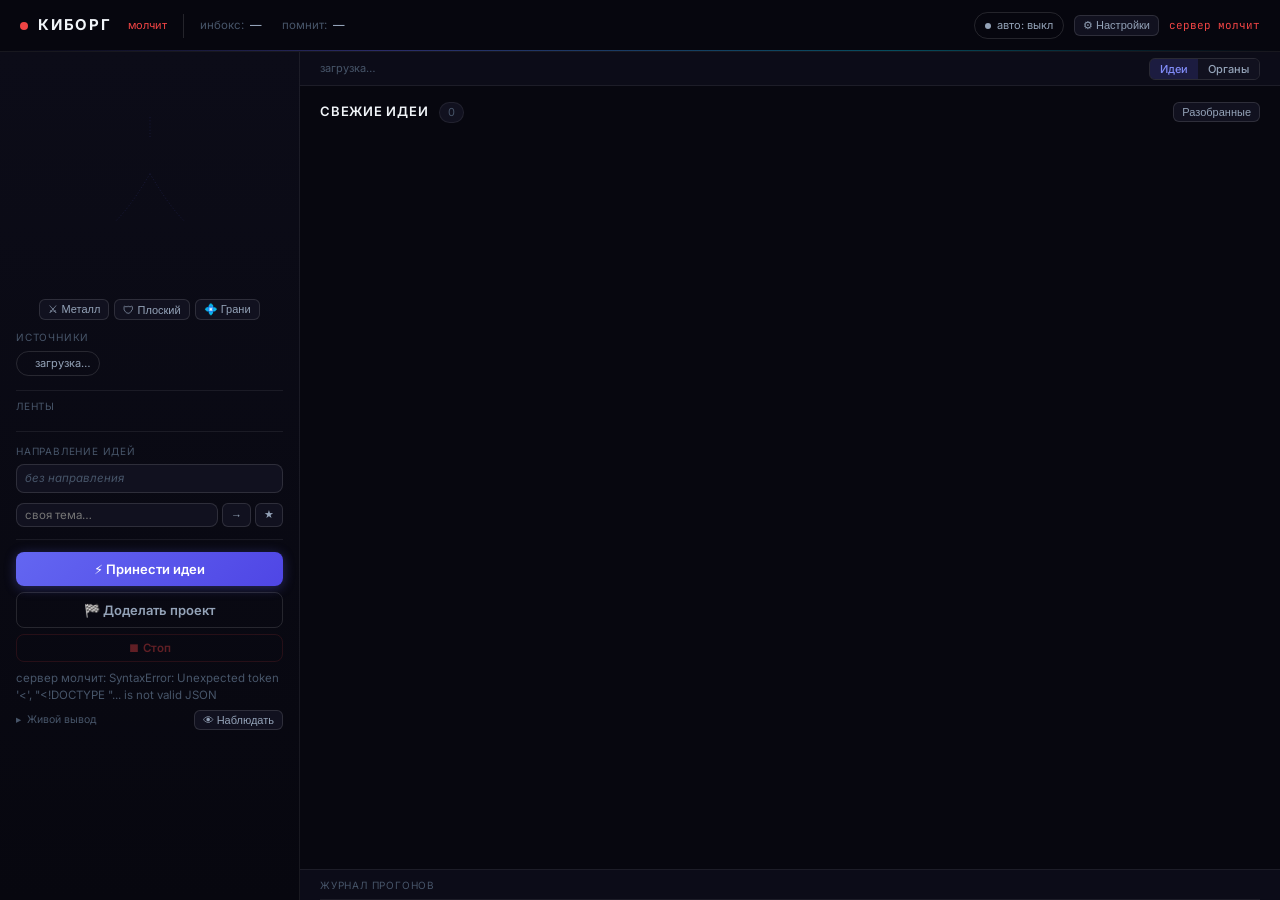
==== panel/index.html @ c41c68ca "честное зеркало пульта: болванки не в инбокс (brain_down) + анкси-редизайн центра/пульса deliver: br" ====
<!DOCTYPE html>
<html lang="ru">
<head>
<meta charset="utf-8">
<meta name="viewport" content="width=device-width, initial-scale=1">
<title>Киборг — пульт</title>
<meta name="description" content="Пульт автономного агента Киборг — живой статус, идеи, источники">
<link rel="icon" href="data:image/svg+xml,<svg xmlns=%22http://www.w3.org/2000/svg%22 viewBox=%220 0 100 100%22><text y=%22.9em%22 font-size=%2290%22>🤖</text></svg>">
<link rel="preconnect" href="https://fonts.googleapis.com">
<link rel="preconnect" href="https://fonts.gstatic.com" crossorigin>
<link href="https://fonts.googleapis.com/css2?family=Inter:wght@300;400;500;600;700&family=JetBrains+Mono:wght@400;500&display=swap" rel="stylesheet">
<style>
/* ── TOKENS ── */
:root {
  --bg:        #07070f;
  --bg2:       #0c0c18;
  --bg3:       #11111f;
  --card:      rgba(15,15,30,0.85);
  --card2:     rgba(20,20,38,0.9);
  --border:    rgba(255,255,255,0.07);
  --border2:   rgba(255,255,255,0.12);
  --ink:       #f1f5f9;
  --ink2:      #94a3b8;
  --ink3:      #475569;
  --blue:      #6366f1;
  --blue2:     #818cf8;
  --cyan:      #06b6d4;
  --green:     #22c55e;
  --amber:     #f59e0b;
  --red:       #ef4444;
  --good:      #22c55e;
  --warn:      #f59e0b;
  --crit:      #ef4444;
  --r:         12px;
  --r2:        8px;
  --font:      'Inter', system-ui, -apple-system, sans-serif;
  --mono:      'JetBrains Mono', 'Consolas', monospace;
  --glow-b:    0 0 24px rgba(99,102,241,0.25);
  --glow-g:    0 0 20px rgba(34,197,94,0.2);
  --glow-r:    0 0 20px rgba(239,68,68,0.25);
}

/* ── RESET ── */
*, *::before, *::after { box-sizing: border-box; margin: 0; padding: 0; }
html, body { height: 100%; overflow: hidden; }
body {
  font-family: var(--font);
  font-size: 13px;
  line-height: 1.5;
  background: var(--bg);
  color: var(--ink2);
  -webkit-font-smoothing: antialiased;
}

/* ── LAYOUT ── */
#app {
  display: grid;
  grid-template-rows: 52px 1fr;
  height: 100vh;
  max-height: 100vh;
  overflow: hidden;
}

/* ── HEADER ── */
#header {
  display: flex;
  align-items: center;
  gap: 16px;
  padding: 0 20px;
  background: rgba(7,7,15,0.95);
  border-bottom: 1px solid var(--border);
  backdrop-filter: blur(12px);
  flex-shrink: 0;
  position: relative;
  z-index: 10;
}
#header::after {
  content: '';
  position: absolute;
  bottom: 0; left: 0; right: 0;
  height: 1px;
  background: linear-gradient(90deg, transparent, var(--blue) 30%, var(--cyan) 70%, transparent);
  opacity: 0.4;
}
.h-brand {
  display: flex;
  align-items: center;
  gap: 10px;
  flex-shrink: 0;
}
.h-pulse {
  width: 8px; height: 8px;
  border-radius: 50%;
  background: var(--green);
  box-shadow: 0 0 8px var(--green);
  animation: pulse-dot 2s ease-in-out infinite;
}
.h-pulse.running { background: var(--amber); box-shadow: 0 0 8px var(--amber); animation-duration: 0.6s; }
@keyframes pulse-dot {
  0%,100% { opacity: 1; transform: scale(1); }
  50%      { opacity: 0.5; transform: scale(0.85); }
}
.h-name {
  font-size: 15px;
  font-weight: 700;
  letter-spacing: 0.12em;
  color: var(--ink);
  text-transform: uppercase;
}
.h-sep { width: 1px; height: 24px; background: var(--border2); flex-shrink: 0; }
.h-stats { display: flex; gap: 20px; align-items: center; }
.h-stat { display: flex; gap: 6px; align-items: center; font-size: 11.5px; color: var(--ink3); }
.h-stat b { color: var(--ink2); font-weight: 500; }
.h-right { margin-left: auto; display: flex; align-items: center; gap: 10px; }
.h-auto-badge {
  display: flex; align-items: center; gap: 6px;
  padding: 4px 10px; border-radius: 999px;
  border: 1px solid var(--border2);
  font-size: 11px; cursor: pointer;
  transition: border-color .15s, background .15s;
  color: var(--ink2);
}
.h-auto-badge:hover { border-color: var(--blue); }
.h-auto-badge.on { border-color: var(--green); color: var(--green); background: rgba(34,197,94,0.08); }
.h-auto-badge .adot { width: 6px; height: 6px; border-radius: 50%; background: currentColor; }
.h-now { font-family: var(--mono); font-size: 11px; color: var(--ink3); }

/* ── MAIN BODY ── */
#main {
  display: grid;
  grid-template-columns: 300px 1fr;
  overflow: hidden;
  height: 100%;
}

/* ── LEFT PANEL ── */
#left {
  display: flex;
  flex-direction: column;
  border-right: 1px solid var(--border);
  background: linear-gradient(180deg, var(--bg2) 0%, var(--bg) 100%);
  overflow: hidden;
}

/* Knight area */
#knight-area {
  flex: 0 0 auto;
  display: flex;
  flex-direction: column;
  align-items: center;
  padding: 16px 16px 0;
  position: relative;
}
#knight-area svg { width: 180px; height: auto; display: block; }

/* Sources row */
#sources-area {
  flex: 0 0 auto;
  padding: 10px 16px;
}
.sources-label { font-size: 10px; text-transform: uppercase; letter-spacing: 0.08em; color: var(--ink3); margin-bottom: 6px; }
.sources-chips { display: flex; gap: 6px; flex-wrap: wrap; }
.src-chip {
  display: flex; align-items: center; gap: 4px;
  padding: 3px 8px; border-radius: 999px;
  border: 1px solid var(--border2);
  font-size: 11px; color: var(--ink2);
  transition: border-color .15s;
}
.src-chip.ok  { border-color: rgba(34,197,94,0.35); }
.src-chip.bad { border-color: rgba(239,68,68,0.35); color: var(--ink3); }
.src-dot { width: 6px; height: 6px; border-radius: 50%; flex-shrink: 0; }
.src-dot.ok  { background: var(--green); box-shadow: 0 0 6px var(--green); }
.src-dot.bad { background: var(--red); }

/* Divider */
.l-divider { height: 1px; background: var(--border); margin: 4px 16px; flex-shrink: 0; }

/* Direction */
#direction-area {
  flex: 0 0 auto;
  padding: 8px 16px;
}
.dir-label { font-size: 10px; text-transform: uppercase; letter-spacing: 0.08em; color: var(--ink3); margin-bottom: 5px; }
.dir-current {
  font-size: 11.5px; color: var(--ink2);
  background: var(--bg3); border: 1px solid var(--border2);
  border-radius: var(--r2); padding: 5px 8px;
  display: flex; align-items: center; gap: 6px; min-height: 28px;
}
.dir-none { color: var(--ink3); font-style: italic; }
.dir-presets { display: flex; flex-wrap: wrap; gap: 4px; margin-top: 5px; }
.dir-pill {
  display: inline-flex; align-items: center; gap: 3px;
  padding: 2px 7px 2px 9px; border-radius: 999px;
  border: 1px solid var(--border2); font-size: 11px;
  cursor: pointer; color: var(--ink2);
  transition: border-color .12s, background .12s;
}
.dir-pill:hover { border-color: var(--blue); }
.dir-pill.on { border-color: var(--blue); background: rgba(99,102,241,0.12); color: var(--blue2); }
.dir-pill .dp-x { color: var(--ink3); margin-left: 2px; }
.dir-pill .dp-x:hover { color: var(--red); }
.dir-input-row { display: flex; gap: 4px; margin-top: 5px; }
.dir-input-row input {
  flex: 1; min-width: 0; font: 11.5px var(--font);
  padding: 4px 8px; border: 1px solid var(--border2);
  border-radius: var(--r2); background: var(--bg3);
  color: var(--ink); outline: none;
  transition: border-color .12s;
}
.dir-input-row input:focus { border-color: var(--blue); }

/* Action buttons */
#actions {
  flex: 0 0 auto;
  padding: 8px 16px;
  display: flex;
  flex-direction: column;
  gap: 6px;
}
.btn {
  display: flex; align-items: center; justify-content: center;
  gap: 7px; border-radius: var(--r2);
  padding: 9px 14px; font: 600 13px var(--font);
  border: none; cursor: pointer;
  transition: transform .12s, box-shadow .12s, opacity .12s;
  outline: none;
}
.btn:active:not(:disabled) { transform: scale(0.97); }
.btn:disabled { opacity: 0.38; cursor: default; }
.btn-primary {
  background: linear-gradient(135deg, var(--blue), #4f46e5);
  color: #fff;
  box-shadow: 0 2px 12px rgba(99,102,241,0.35);
}
.btn-primary:hover:not(:disabled) { box-shadow: 0 4px 20px rgba(99,102,241,0.55); transform: translateY(-1px); }
.btn-secondary {
  background: transparent;
  border: 1px solid var(--border2);
  color: var(--ink2);
}
.btn-secondary:hover:not(:disabled) { border-color: var(--green); color: var(--green); }
.btn-stop {
  background: transparent;
  border: 1px solid rgba(239,68,68,0.35);
  color: var(--red);
  font-size: 11.5px;
  padding: 6px 12px;
}
.btn-stop:hover:not(:disabled) { background: rgba(239,68,68,0.08); }
.btn-mini {
  padding: 3px 8px; font-size: 11px; font-weight: 500;
  background: var(--bg3); border: 1px solid var(--border2);
  color: var(--ink2); border-radius: 6px;
  cursor: pointer; transition: border-color .12s;
}
.btn-mini:hover { border-color: var(--blue); color: var(--ink); }

/* Run status */
#run-status-area {
  flex: 0 0 auto;
  padding: 0 16px 6px;
  min-height: 24px;
}
.run-status-line {
  font-size: 11.5px; color: var(--ink3);
  display: flex; align-items: center; gap: 6px;
}
.spin { display: inline-block; animation: spin 1s linear infinite; }
@keyframes spin { to { transform: rotate(360deg); } }
.run-status-line.active { color: var(--amber); }

/* Console (folded) */
#console-area {
  flex: 1 1 0;
  min-height: 0;
  padding: 0 16px 12px;
  display: flex;
  flex-direction: column;
}
.console-toggle {
  display: flex; align-items: center; gap: 6px;
  font-size: 10.5px; color: var(--ink3);
  cursor: pointer; margin-bottom: 4px;
  user-select: none;
}
.console-toggle:hover { color: var(--ink2); }
#console {
  flex: 1 1 0; min-height: 0;
  background: rgba(0,0,0,0.4);
  border: 1px solid var(--border);
  border-radius: var(--r2);
  font: 11px/1.55 var(--mono);
  color: var(--ink2);
  padding: 8px;
  overflow-y: auto;
  white-space: pre-wrap;
  word-break: break-all;
  display: none;
}
#console.visible { display: block; }
#console:empty::before { content: "вывод прогона появится здесь"; color: var(--ink3); }

/* Feeds toggle */
#feeds-area {
  flex: 0 0 auto;
  padding: 4px 16px 8px;
}
.feeds-label { font-size: 10px; text-transform: uppercase; letter-spacing: 0.08em; color: var(--ink3); margin-bottom: 5px; }
.feeds-chips { display: flex; gap: 4px; flex-wrap: wrap; }
.feed-chip {
  padding: 2px 8px; border-radius: 999px;
  border: 1px solid var(--border); font-size: 11px;
  cursor: pointer; color: var(--ink3);
  transition: all .12s;
}
.feed-chip.on { border-color: var(--blue); color: var(--blue2); background: rgba(99,102,241,0.08); }
.feed-chip:hover { border-color: var(--blue2); }

/* ── RIGHT PANEL ── */
#right {
  display: grid;
  grid-template-rows: 34px minmax(0, 1fr) auto;
  overflow: hidden;
  background: var(--bg);
}

/* Ideas feed */
#ideas-panel {
  overflow-y: auto;
  padding: 16px 20px;
  scrollbar-width: thin;
  scrollbar-color: var(--border2) transparent;
}
#ideas-panel::-webkit-scrollbar { width: 4px; }
#ideas-panel::-webkit-scrollbar-thumb { background: var(--border2); border-radius: 2px; }

.panel-title {
  display: flex; align-items: baseline; gap: 10px;
  margin-bottom: 12px;
}
.panel-title h2 {
  font-size: 13px; font-weight: 600;
  color: var(--ink); text-transform: uppercase;
  letter-spacing: 0.06em;
}
.panel-title .count {
  font-size: 11px; color: var(--ink3);
  background: var(--bg3); border: 1px solid var(--border);
  border-radius: 999px; padding: 1px 8px;
}
.panel-title .panel-actions { margin-left: auto; display: flex; gap: 6px; }

/* Idea card */
.idea-card {
  background: var(--card);
  border: 1px solid var(--border);
  border-radius: var(--r);
  padding: 12px 14px;
  margin-bottom: 8px;
  position: relative;
  overflow: hidden;
  transition: border-color .15s, transform .12s;
  backdrop-filter: blur(8px);
}
.idea-card::before {
  content: '';
  position: absolute;
  left: 0; top: 0; bottom: 0;
  width: 3px;
  background: linear-gradient(180deg, var(--blue), var(--cyan));
  border-radius: 3px 0 0 3px;
}
.idea-card.finish-card::before { background: linear-gradient(180deg, var(--cyan), var(--green)); }
.idea-card:hover { border-color: var(--border2); transform: translateX(1px); }
.idea-card.dismissing { opacity: 0; transform: translateX(20px); transition: all .25s ease; }
.idea-head { display: flex; align-items: flex-start; gap: 10px; margin-bottom: 5px; }
.idea-title {
  font-size: 13px; font-weight: 600; color: var(--ink);
  line-height: 1.35; flex: 1; min-width: 0;
}
.score-badge {
  flex-shrink: 0;
  width: 36px; height: 36px;
  border-radius: 50%;
  background: var(--bg3);
  border: 1px solid var(--border2);
  display: flex; align-items: center; justify-content: center;
  font: 600 12px var(--mono);
  color: var(--amber);
}
.score-badge.high { border-color: rgba(34,197,94,0.4); color: var(--green); }
.score-badge.med  { border-color: rgba(245,158,11,0.4); color: var(--amber); }
.score-badge.low  { border-color: var(--border); color: var(--ink3); }
.idea-why { font-size: 12px; color: var(--ink2); line-height: 1.45; margin-bottom: 8px; }
.idea-meta { display: flex; align-items: center; gap: 6px; flex-wrap: wrap; }
.idea-tag {
  font-size: 10.5px; padding: 1px 7px;
  border-radius: 999px; border: 1px solid var(--border);
  color: var(--ink3); white-space: nowrap;
}
.idea-tag.llm { border-color: rgba(99,102,241,0.35); color: var(--blue2); }
.idea-tag.src { border-color: rgba(6,182,212,0.3); color: var(--cyan); }
.idea-acts {
  display: flex; gap: 5px; margin-top: 8px;
}
.act-btn {
  padding: 4px 10px; border-radius: 6px; font: 500 11px var(--font);
  border: 1px solid var(--border2); cursor: pointer;
  color: var(--ink2); background: transparent;
  transition: all .12s;
}
.act-btn.take  { border-color: rgba(34,197,94,0.4); color: var(--green); }
.act-btn.take:hover  { background: rgba(34,197,94,0.1); }
.act-btn.later { }
.act-btn.later:hover { border-color: var(--amber); color: var(--amber); }
.act-btn.trash { border-color: rgba(239,68,68,0.3); color: var(--red); }
.act-btn.trash:hover { background: rgba(239,68,68,0.08); }

.empty-state {
  display: flex; flex-direction: column; align-items: center; justify-content: center;
  padding: 40px 20px; color: var(--ink3); text-align: center;
  gap: 8px;
}
.empty-state .es-icon { font-size: 32px; opacity: 0.4; }
.empty-state .es-text { font-size: 13px; }
.empty-state .es-sub { font-size: 11.5px; }

/* Карточка «плод»: статус + свежесть + накопленное в одном (пустой инбокс = не дыра, а итог) */
.plod { display:flex; flex-direction:column; align-items:center; gap:12px; padding:34px 20px; text-align:center; }
.plod-status { font-size:16px; font-weight:600; display:flex; align-items:center; gap:8px; }
.plod-status.alive { color: var(--green); }
.plod-status.busy  { color: var(--amber); }
.plod-batch { font-size:12.5px; color: var(--ink2); }
.plod-batch b { color: var(--ink); font-weight:600; }
.plod-totals { font-size:12px; color: var(--ink3); line-height:1.7; max-width:340px; }
.plod-totals b { color: var(--ink2); font-weight:600; }
.plod-btn { margin-top:4px; padding:7px 16px; font-size:12px; border-radius:8px;
  border:1px solid var(--line,#1e2233); background: var(--bg3); color: var(--ink2); cursor:pointer; }
.plod-btn:hover { color: var(--ink); border-color: var(--green); }
/* пульс мёртв: сервер молчит — точка гаснет, не врёт зелёным */
.h-pulse.dead { background: var(--red); box-shadow:none; animation:none; }
.h-pstate { font-size:11px; color: var(--ink3); margin-left:6px; }
.h-pstate.alive { color: var(--green); } .h-pstate.busy { color: var(--amber); } .h-pstate.dead { color: var(--red); }

/* Finish slot */
.finish-slot {
  background: var(--card);
  border: 1px solid rgba(6,182,212,0.25);
  border-radius: var(--r);
  padding: 10px 14px;
  margin-bottom: 8px;
  position: relative;
  overflow: hidden;
}
.finish-slot::before {
  content: '';
  position: absolute; left: 0; top: 0; bottom: 0; width: 3px;
  background: linear-gradient(180deg, var(--cyan), var(--green));
}
.finish-label { font-size: 10px; text-transform: uppercase; letter-spacing: 0.07em; color: var(--cyan); margin-bottom: 4px; }
.finish-title { font-size: 12.5px; font-weight: 600; color: var(--ink); margin-bottom: 3px; }
.finish-why { font-size: 11.5px; color: var(--ink2); }

/* Done ideas (collapsed) */
.done-toggle {
  font-size: 11px; color: var(--ink3); cursor: pointer;
  padding: 6px 0; display: flex; align-items: center; gap: 5px;
  user-select: none;
}
.done-toggle:hover { color: var(--ink2); }
.done-list { display: none; }
.done-list.open { display: block; }
.done-row {
  display: flex; align-items: center; gap: 8px;
  padding: 5px 6px; border-bottom: 1px solid var(--border);
  font-size: 11.5px;
}
.done-row:last-child { border-bottom: 0; }
.done-st {
  font-size: 10px; padding: 1px 7px; border-radius: 999px;
  white-space: nowrap; flex-shrink: 0;
}
.done-st.take  { background: rgba(34,197,94,0.1); color: var(--green); }
.done-st.later { background: rgba(245,158,11,0.1); color: var(--amber); }
.done-st.trash { background: rgba(239,68,68,0.1); color: var(--red); }

/* ── BOTTOM: runs log ── */
#runs-panel {
  border-top: 1px solid var(--border);
  background: var(--bg2);
  padding: 0 20px;
  flex-shrink: 0;
  max-height: 140px;
  overflow: hidden;
  display: flex;
  flex-direction: column;
}
.runs-header {
  display: flex; align-items: center; gap: 8px;
  padding: 8px 0 6px;
  font-size: 10px; text-transform: uppercase; letter-spacing: 0.08em; color: var(--ink3);
  border-bottom: 1px solid var(--border);
  flex-shrink: 0;
}
.runs-header .rh-right { margin-left: auto; font-size: 11px; color: var(--ink3); text-transform: none; letter-spacing: 0; }
#runs-list {
  flex: 1 1 0; overflow-y: auto;
  scrollbar-width: thin; scrollbar-color: var(--border) transparent;
}
.run-row {
  display: grid;
  grid-template-columns: 90px 1fr auto;
  gap: 8px; align-items: center;
  padding: 5px 0;
  border-bottom: 1px solid var(--border);
  font-size: 11.5px;
}
.run-row:last-child { border-bottom: 0; }
.run-ts { font-family: var(--mono); font-size: 10.5px; color: var(--ink3); white-space: nowrap; }
.run-goal { color: var(--ink2); overflow: hidden; text-overflow: ellipsis; white-space: nowrap; }
.run-result { font-family: var(--mono); font-size: 11px; white-space: nowrap; }
.run-result.ok   { color: var(--green); }
.run-result.zero { color: var(--ink3); }
.run-result.err  { color: var(--red); }

/* ── SETTINGS MODAL ── */
#settings-overlay {
  position: fixed; inset: 0; z-index: 100;
  background: rgba(0,0,0,0.7);
  backdrop-filter: blur(4px);
  display: none; align-items: center; justify-content: center;
}
#settings-overlay.open { display: flex; }
#settings-modal {
  background: var(--bg2);
  border: 1px solid var(--border2);
  border-radius: 16px;
  padding: 24px;
  width: 480px; max-width: 95vw;
  max-height: 80vh;
  overflow-y: auto;
  box-shadow: 0 24px 60px rgba(0,0,0,0.6), var(--glow-b);
}
.modal-title {
  font-size: 15px; font-weight: 700; color: var(--ink);
  margin-bottom: 20px; display: flex; align-items: center; gap: 8px;
}
.modal-close {
  margin-left: auto; background: none; border: none;
  color: var(--ink3); font-size: 18px; cursor: pointer; line-height: 1;
}
.modal-close:hover { color: var(--ink); }
.modal-section { margin-bottom: 18px; }
.modal-section-title {
  font-size: 10px; text-transform: uppercase; letter-spacing: 0.08em;
  color: var(--ink3); margin-bottom: 8px;
}
.modal-row { display: flex; align-items: center; gap: 8px; margin-bottom: 8px; }
.modal-row label { font-size: 12.5px; color: var(--ink2); flex: 1; }
.modal-row input[type=number] {
  width: 64px; padding: 4px 8px; border-radius: 6px;
  border: 1px solid var(--border2); background: var(--bg3);
  color: var(--ink); font: 12px var(--mono); outline: none;
}
.modal-row input[type=number]:focus { border-color: var(--blue); }
.folder-item {
  display: flex; align-items: center; gap: 6px;
  background: var(--bg3); border: 1px solid var(--border);
  border-radius: 6px; padding: 4px 8px;
  margin-bottom: 4px; font-size: 11.5px;
}
.folder-path { flex: 1; overflow: hidden; text-overflow: ellipsis; white-space: nowrap; color: var(--ink2); font-family: var(--mono); font-size: 11px; }
.folder-note { font-size: 10.5px; white-space: nowrap; }
.folder-note.ok   { color: var(--green); }
.folder-note.warn { color: var(--amber); }
.folder-note.bad  { color: var(--red); }
.folder-rm { background: none; border: none; color: var(--ink3); cursor: pointer; font-size: 14px; line-height: 1; }
.folder-rm:hover { color: var(--red); }
.folder-add-row { display: flex; gap: 6px; margin-top: 6px; }
.folder-add-row input {
  flex: 1; padding: 5px 8px; border-radius: 6px;
  border: 1px solid var(--border2); background: var(--bg3);
  color: var(--ink); font: 11.5px var(--font); outline: none;
}
.folder-add-row input:focus { border-color: var(--blue); }

/* SVG knight styles */
#knight-svg .breath {
  transform-box: fill-box; transform-origin: 50% 100%;
  animation: breathe 4.2s ease-in-out infinite;
}
#knight-svg.running .breath { animation-play-state: paused; }
@keyframes breathe {
  0%,100% { transform: translateY(0) scaleY(1); }
  50% { transform: translateY(-1.5px) scaleY(1.01); }
}
#knight-svg .heartbeat {
  fill: #e6484d; opacity: 0;
  transform-box: fill-box; transform-origin: center;
  pointer-events: none;
  animation: hb var(--hb, 1.4s) ease-in-out infinite;
  filter: drop-shadow(0 0 5px rgba(230,72,77,.8));
}
@keyframes hb {
  0%   { transform: scale(.70); opacity: .14; }
  13%  { transform: scale(1.14); opacity: .55; }
  26%  { transform: scale(.88); opacity: .30; }
  40%  { transform: scale(1.03); opacity: .44; }
  60%,100% { transform: scale(.70); opacity: .12; }
}
#knight-svg .nerve {
  stroke: rgba(99,102,241,0.3);
  stroke-width: 1; stroke-dasharray: 2 4;
  fill: none; animation: nflow 3s linear infinite;
}
@keyframes nflow { to { stroke-dashoffset: -18; } }
#knight-svg.running .nerve { stroke: var(--amber); stroke-opacity: .8; animation-duration: .7s; }
#knight-svg .organ-glow {
  fill: none; opacity: 0;
  transition: opacity .3s;
}
#knight-svg .organ-active .organ-glow { opacity: 1; }
@media (prefers-reduced-motion: reduce) {
  #knight-svg .breath, #knight-svg .heartbeat, #knight-svg .nerve { animation: none; }
}

/* ── SCROLLBAR GLOBAL ── */
* { scrollbar-width: thin; scrollbar-color: rgba(255,255,255,0.1) transparent; }
::-webkit-scrollbar { width: 4px; height: 4px; }
::-webkit-scrollbar-thumb { background: rgba(255,255,255,0.1); border-radius: 2px; }

/* ── UTILITY ── */
.esc-ink { color: var(--ink); }
.badge { display: inline-flex; align-items: center; gap: 4px; padding: 2px 8px; border-radius: 999px; font-size: 11px; }
.badge-green { background: rgba(34,197,94,0.1); color: var(--green); border: 1px solid rgba(34,197,94,0.25); }
.badge-red   { background: rgba(239,68,68,0.1);  color: var(--red);   border: 1px solid rgba(239,68,68,0.25); }
.badge-blue  { background: rgba(99,102,241,0.1); color: var(--blue2); border: 1px solid rgba(99,102,241,0.25); }

/* Live Tracker */
.live-tracker { display: flex; flex-wrap: wrap; gap: 6px; margin-top: 8px; }
.pipe-chip {
  font-size: 10.5px; font-weight: 500; padding: 2px 8px; border-radius: 999px;
  background: var(--bg3); color: var(--ink3); border: 1px solid var(--border2);
  display: flex; align-items: center; gap: 4px; transition: all 0.2s;
}
.pipe-chip.active { background: rgba(59,130,246,0.1); color: var(--blue); border-color: rgba(59,130,246,0.3); }
.pipe-chip.active::before {
  content: ''; display: inline-block; width: 6px; height: 6px; border-radius: 50%;
  background: var(--blue); animation: pulse-dot 1s infinite;
}
.pipe-chip.done { background: rgba(34,197,94,0.1); color: var(--green); border-color: rgba(34,197,94,0.25); }
.pipe-chip.done::before { content: '✓'; font-weight: bold; font-size: 9px; }
@keyframes pulse-dot { 0% {opacity:1;} 50% {opacity:0.3;} 100% {opacity:1;} }

/* ── CATALOG STRIP (сводка тела/реестра + переключатель вида) ── */
#catalog-strip {
  display: flex; align-items: center; gap: 10px;
  height: 34px; padding: 0 20px;
  border-bottom: 1px solid var(--border);
  background: var(--bg2);
  font-size: 11px; color: var(--ink3);
  overflow: hidden;
}
#catalog-summary { flex: 1; min-width: 0; overflow: hidden; text-overflow: ellipsis; white-space: nowrap; }
.seg { display: flex; border: 1px solid var(--border2); border-radius: 6px; overflow: hidden; flex-shrink: 0; }
.seg-btn {
  padding: 3px 10px; font: 500 11px var(--font);
  background: var(--bg3); border: none; color: var(--ink2);
  cursor: pointer; transition: background .12s, color .12s;
}
.seg-btn.on { background: rgba(99,102,241,0.18); color: var(--blue2); }
.seg-btn:not(.on):hover { color: var(--ink); }

/* ── ORGANS/REGISTRY PANEL (свап с лентой идей) ── */
#organs-panel { overflow-y: auto; min-height: 0; padding: 14px 20px;
  scrollbar-width: thin; scrollbar-color: var(--border2) transparent; }
#organs-panel::-webkit-scrollbar { width: 4px; }
#organs-panel::-webkit-scrollbar-thumb { background: var(--border2); border-radius: 2px; }
.catalog-section-title {
  font-size: 11px; text-transform: uppercase; letter-spacing: 0.06em;
  color: var(--ink); font-weight: 600; margin: 0 0 8px;
  display: flex; align-items: baseline; gap: 8px;
}
.catalog-section-title .count {
  font-size: 10px; color: var(--ink3); text-transform: none; letter-spacing: 0;
  background: var(--bg3); border: 1px solid var(--border); border-radius: 999px; padding: 1px 7px;
}
.organ-row {
  display: flex; align-items: flex-start; gap: 9px;
  padding: 8px 10px; margin-bottom: 6px;
  background: var(--card); border: 1px solid var(--border); border-radius: var(--r2);
}
.organ-dot { width: 8px; height: 8px; border-radius: 50%; margin-top: 4px; flex-shrink: 0; }
.organ-main { flex: 1; min-width: 0; }
.organ-name { font: 600 12px var(--mono); color: var(--ink); }
.organ-flow { font-size: 10.5px; color: var(--cyan); margin-left: 6px; }
.organ-needs { font-size: 11px; margin-left: 4px; }
.organ-purpose {
  font-size: 11px; color: var(--ink2); line-height: 1.35; margin-top: 2px;
  display: -webkit-box; -webkit-line-clamp: 2; -webkit-box-orient: vertical; overflow: hidden;
}
.reg-filters { display: flex; flex-wrap: wrap; gap: 5px; margin: 0 0 8px; }
.reg-filter {
  padding: 2px 9px; border-radius: 999px; font-size: 10.5px;
  border: 1px solid var(--border2); background: var(--bg3); color: var(--ink3); cursor: pointer;
}
.reg-filter.on { border-color: var(--blue); color: var(--blue2); background: rgba(99,102,241,0.1); }
.reg-row {
  display: flex; align-items: center; gap: 7px;
  padding: 5px 8px; border-bottom: 1px solid var(--border); font-size: 11px;
}
.reg-dot { width: 6px; height: 6px; border-radius: 50%; flex-shrink: 0; }
.reg-name { font: 500 11px var(--mono); color: var(--ink2); flex-shrink: 0; }
.reg-proj { font-size: 10px; color: var(--ink3); background: var(--bg3); border-radius: 999px; padding: 0 6px; flex-shrink: 0; }
.reg-purpose { flex: 1; min-width: 0; overflow: hidden; text-overflow: ellipsis; white-space: nowrap; color: var(--ink3); }
.reg-lang { font-size: 9.5px; color: var(--ink3); flex-shrink: 0; }
</style>
</head>
<body>
<div id="app">

  <!-- ═══ HEADER ═══ -->
  <header id="header">
    <div class="h-brand">
      <div class="h-pulse" id="h-pulse"></div>
      <div class="h-name">Киборг</div>
      <span class="h-pstate" id="h-pstate"></span>
    </div>
    <div class="h-sep"></div>
    <div class="h-stats">
      <div class="h-stat">инбокс: <b id="h-inbox-count">—</b></div>
      <div class="h-stat">помнит: <b id="h-seen-count">—</b></div>
      <div class="h-stat" id="h-fresh" title="когда киборг последний раз что-то принёс"></div>
      <div class="h-stat" id="h-key-stat"></div>
      <div class="h-stat" id="h-lab-stat"></div>
    </div>
    <div class="h-right">
      <div class="h-auto-badge" id="h-auto-badge" onclick="toggleAuto()" title="Автономность">
        <div class="adot"></div>
        <span id="h-auto-label">авто: выкл</span>
      </div>
      <button class="btn-mini" onclick="openSettings()" title="Настройки">⚙ Настройки</button>
      <div class="h-now" id="h-now"></div>
    </div>
  </header>

  <!-- ═══ MAIN ═══ -->
  <div id="main">

    <!-- ─── LEFT ─── -->
    <div id="left">

      <!-- Knight -->
      <div id="knight-area">
        <svg id="knight-svg" viewBox="83 28 344 430" xmlns="http://www.w3.org/2000/svg">
          <g class="breath" id="knight-body"></g>
          <!-- Heart -->
          <path class="heartbeat" id="knight-heart"
                d="M255,196 L273,214 L255,232 L237,214 Z" style="--hb:1.4s"></path>
          <!-- Nerves -->
          <path class="nerve" d="M255,230 Q220,290 190,320"></path>
          <path class="nerve" d="M255,230 Q290,290 320,320" style="animation-delay:-.8s"></path>
          <path class="nerve" d="M255,160 Q255,140 255,120" style="animation-delay:-.4s"></path>
        </svg>
        <!-- Body style picker -->
        <div style="display:flex;gap:5px;margin-top:6px">
          <button class="btn-mini bstyle" data-style="metal" onclick="setBody('metal')">⚔ Металл</button>
          <button class="btn-mini bstyle" data-style="flat"  onclick="setBody('flat')">🛡 Плоский</button>
          <button class="btn-mini bstyle" data-style="poly"  onclick="setBody('poly')">💠 Грани</button>
        </div>
      </div>

      <!-- Sources -->
      <div id="sources-area">
        <div class="sources-label">Источники</div>
        <div class="sources-chips" id="sources-chips">
          <span class="src-chip"><span class="src-dot"></span>загрузка…</span>
        </div>
      </div>

      <div class="l-divider"></div>

      <!-- Feeds -->
      <div id="feeds-area">
        <div class="feeds-label">Ленты</div>
        <div class="feeds-chips" id="feeds-chips"></div>
      </div>

      <div class="l-divider"></div>

      <!-- Direction -->
      <div id="direction-area">
        <div class="dir-label">Направление идей</div>
        <div class="dir-current" id="dir-current-box">
          <span class="dir-none" id="dir-none-txt">без направления</span>
          <span id="dir-cur-txt" style="display:none"></span>
          <button class="btn-mini" id="dir-clear-btn" onclick="clearDirection()" style="display:none;margin-left:auto;font-size:10px">✕</button>
        </div>
        <div class="dir-presets" id="dir-presets"></div>
        <div class="dir-input-row">
          <input id="dir-text" type="text" maxlength="120" placeholder="своя тема…"
                 onkeydown="if(event.key==='Enter')applyDirText()">
          <button class="btn-mini" onclick="applyDirText()">→</button>
          <button class="btn-mini" onclick="addPreset()" title="в пресеты">★</button>
        </div>
      </div>

      <div class="l-divider"></div>

      <!-- Action buttons -->
      <div id="actions">
        <button class="btn btn-primary" id="btn-ideas" onclick="runGoal('приноси свежие идеи')">
          ⚡ Принести идеи
        </button>
        <button class="btn btn-secondary" id="btn-finish" onclick="runGoal('доделать существующие проекты')">
          🏁 Доделать проект
        </button>
        <button class="btn btn-stop" id="btn-stop" onclick="stopRun()" disabled>
          ⏹ Стоп
        </button>
      </div>

      <!-- Run status -->
      <div id="run-status-area">
        <div class="run-status-line" id="run-status-line"></div>
        <div id="stop-safe" style="display:none; font-size:10.5px; color:var(--ink3); margin-top:3px;">⏹ прервать безопасно — принесённое сохранится</div>
        <div class="live-tracker" id="live-tracker" style="display:none"></div>
      </div>

      <!-- Console (collapsible) -->
      <div id="console-area">
        <div class="console-toggle" onclick="toggleConsole()" id="console-toggle">
          <span id="console-caret">▸</span>
          <span>Живой вывод</span>
          <button class="btn-mini" onclick="event.stopPropagation();observeSources()" style="margin-left:auto">👁 Наблюдать</button>
        </div>
        <div id="console"></div>
      </div>

    </div><!-- /left -->

    <!-- ─── RIGHT ─── -->
    <div id="right">

      <!-- Catalog strip: сводка тела/реестра + переключатель вида (Идеи|Органы) -->
      <div id="catalog-strip">
        <span id="catalog-summary">загрузка…</span>
        <div class="seg">
          <button class="seg-btn on" data-view="ideas" onclick="switchRightView('ideas')">Идеи</button>
          <button class="seg-btn" data-view="organs" onclick="switchRightView('organs')">Органы</button>
        </div>
      </div>

      <!-- Ideas feed -->
      <div id="ideas-panel">
        <div class="panel-title">
          <h2>Свежие идеи</h2>
          <span class="count" id="ideas-count">0</span>
          <div class="panel-actions">
            <button class="btn-mini" onclick="toggleDone()" id="done-toggle-btn">Разобранные</button>
          </div>
        </div>

        <!-- Finish slot -->
        <div id="finish-slot"></div>

        <!-- Open ideas -->
        <div id="ideas-open"></div>

        <!-- Done ideas -->
        <div class="done-toggle" onclick="toggleDone()" id="done-toggle" style="display:none">
          <span id="done-caret">▸</span> Разобранные (<span id="done-count">0</span>)
        </div>
        <div class="done-list" id="done-list"></div>

        <!-- Empty state → карточка «плод» (статус+свежесть+итоги), заполняется renderInbox -->
        <div class="empty-state" id="empty-state" style="display:none"></div>
      </div>

      <!-- Organs/registry panel (свап с лентой идей) -->
      <div id="organs-panel" style="display:none"></div>

      <!-- Runs log -->
      <div id="runs-panel">
        <div class="runs-header">
          Журнал прогонов
          <span class="rh-right" id="runs-count"></span>
        </div>
        <div id="runs-list"></div>
      </div>

    </div><!-- /right -->
  </div><!-- /main -->
</div><!-- /app -->

<!-- ═══ SETTINGS MODAL ═══ -->
<div id="settings-overlay" onclick="if(event.target===this)closeSettings()">
  <div id="settings-modal">
    <div class="modal-title">
      ⚙ Настройки
      <button class="modal-close" onclick="closeSettings()">✕</button>
    </div>

    <div class="modal-section">
      <div class="modal-section-title">Автономность</div>
      <div class="modal-row">
        <label>Автоцикл включён</label>
        <span id="modal-auto-state" class="badge badge-green" style="display:none">Вкл</span>
        <span id="modal-auto-state-off" class="badge">Выкл</span>
        <button class="btn-mini" id="modal-auto-btn" onclick="toggleAuto()">Включить</button>
      </div>
      <div class="modal-row">
        <label>Интервал (мин)</label>
        <input type="number" id="modal-auto-interval" min="5" max="240" value="30">
        <button class="btn-mini" onclick="saveAutoInterval()">Сохранить</button>
      </div>
    </div>

    <div class="modal-section">
      <div class="modal-section-title">Папки-источник</div>
      <div id="modal-folders"></div>
      <div class="folder-add-row">
        <input id="modal-folder-input" type="text" maxlength="400"
               placeholder="M:/projects/myproject"
               onkeydown="if(event.key==='Enter')addFolder()">
        <button class="btn-mini" onclick="addFolder()">+ Добавить</button>
      </div>
      <div id="modal-folder-probe" style="font-size:11px;color:var(--ink3);margin-top:4px"></div>
    </div>

    <div class="modal-section">
      <div class="modal-section-title">Ленты-источник</div>
      <div id="modal-feeds"></div>
    </div>

    <div class="modal-section">
      <div class="modal-section-title">Участники Совета (отбор идей)</div>
      <div id="modal-council"></div>
    </div>
  </div>
</div>

<script src="/bodies.js"></script>
<script>
// ─── STATE ───
let S = null;
let running = false;
let runPolling = false;
let workOrgan = null;
let replayed = true;
let runStartMs = null;   // старт текущего прогона (клиентские часы) — для таймера «идёт M:SS», сигнал «не завис»
let bodyStyle = localStorage.getItem('kbodyStyle') || 'metal';
let consoleOpen = false;
let doneOpen = false;
let FOLD_PROBE = {};
let autoIvInput = 30; // current interval from state
let rightView = localStorage.getItem('kRightView') || 'ideas';  // лента идей | каталог органов
let regFilter = 'все';   // фильтр реестра по статусу

const esc = s => String(s ?? '').replace(/[&<>"']/g,
  c => ({'&':'&amp;','<':'&lt;','>':'&gt;','"':'&quot;',"'":'&#39;'}[c]));

// ─── KNIGHT SVG ───
function setBody(s) {
  if (!(window.KNIGHT_BODIES && KNIGHT_BODIES[s])) return;
  bodyStyle = s;
  localStorage.setItem('kbodyStyle', s);
  document.querySelectorAll('.bstyle').forEach(b => b.classList.toggle('on', b.dataset.style === s));
  renderKnight();
}

function renderKnight() {
  const bodyEl = document.getElementById('knight-body');
  if (!bodyEl) return;
  bodyEl.innerHTML = (window.KNIGHT_BODIES && KNIGHT_BODIES[bodyStyle]) || '';
  document.querySelectorAll('.bstyle').forEach(b =>
    b.classList.toggle('on', b.dataset.style === bodyStyle));

  const svg = document.getElementById('knight-svg');
  if (!S) return;
  const open = S.inbox.ideas.filter(i => i.status === 'open').length;
  const fill = Math.min(open / 10, 1);
  const hbDur = (1.6 - fill * 0.9).toFixed(2);
  const heart = document.getElementById('knight-heart');
  if (heart) heart.style.setProperty('--hb', hbDur + 's');
  svg.classList.toggle('running', running);
}

// ─── HEADER ───
function renderHeader() {
  const open = S ? S.inbox.ideas.filter(i => i.status === 'open').length : 0;
  document.getElementById('h-inbox-count').textContent = open;
  document.getElementById('h-seen-count').textContent = S ? S.inbox.seen_count : 0;
  document.getElementById('h-now').textContent = S ? S.now : '';

  const keyEl = document.getElementById('h-key-stat');
  if (S) keyEl.innerHTML = S.key.present
    ? `<span class="badge badge-green">🔑 ${esc(S.key.model)}</span>`
    : `<span class="badge badge-red">нет ключа</span>`;

  const pulse = document.getElementById('h-pulse');
  pulse.className = 'h-pulse' + (running ? ' running' : '');
  const pst = document.getElementById('h-pstate');
  if (pst) { pst.textContent = running ? 'работает' : 'жив';
             pst.className = 'h-pstate ' + (running ? 'busy' : 'alive'); }

  // свежесть: сколько прошло с последнего прогона (жив-и-свежий против висит-со-вчера)
  const fresh = document.getElementById('h-fresh');
  if (fresh) {
    const runs = (S && S.runs) || [];
    const last = runs.length ? runs[runs.length - 1] : null;
    const ago = last ? agoText(last.ts) : '';
    fresh.innerHTML = last ? `свежесть: <b>${ago || 'только что'}</b>` : 'свежесть: <b>—</b>';
  }

  const auto = S ? (S.auto || {}) : {};
  const ab = document.getElementById('h-auto-badge');
  const al = document.getElementById('h-auto-label');
  ab.className = 'h-auto-badge' + (auto.on ? ' on' : '');
  al.textContent = auto.on ? `авто: ${auto.interval_min}мин` : 'авто: выкл';
}

// ─── SOURCES ───
const SRC_NM = {hn:'HN', reddit:'Reddit', lobsters:'Lobsters', gh_trending:'GitHub', telegram:'Telegram', files:'Папки'};
function renderSources() {
  const el = document.getElementById('sources-chips');
  const s = S && S.sources;
  if (!s || !s.sources) { el.innerHTML = '<span class="src-chip"><span class="src-dot"></span>нет данных</span>'; return; }
  el.innerHTML = Object.keys(SRC_NM).filter(k => s.sources[k]).map(k => {
    const v = s.sources[k];
    const cls = v.ok ? 'ok' : 'bad';
    const cnt = v.ok && v.items ? ` ${v.items}` : '';
    const title = v.error ? ` title="${esc(v.error)}"` : '';
    return `<span class="src-chip ${cls}"${title}><span class="src-dot ${cls}"></span>${esc(SRC_NM[k])}${cnt}</span>`;
  }).join('');
}

// ─── FEEDS ───
const FEED_NM = {hn:'HN', reddit:'Reddit', lobsters:'Lobsters', gh_trending:'GitHub', telegram:'Telegram'};
const FEED_VERIFIED = {telegram: true};
async function postFeeds(enabled) {
  await fetch('/api/feeds', {method:'POST', headers:{'Content-Type':'application/json'}, body: JSON.stringify({enabled})});
  refresh();
}
function toggleFeed(name) {
  const f = ((S && S.feeds && S.feeds.enabled) || []).slice();
  const next = f.includes(name) ? f.filter(x => x !== name) : f.concat([name]);
  postFeeds(next);
}
function renderFeeds() {
  const box = document.getElementById('feeds-chips');
  if (!box || !S) return;
  const F = S.feeds || {all:[], enabled:[]};
  const on = new Set(F.enabled || []);
  box.innerHTML = (F.all || []).map(k => {
    const isOn = on.has(k);
    const beta = !FEED_VERIFIED[k] ? '<sup style="color:var(--amber);font-size:9px">β</sup>' : '';
    return `<span class="feed-chip${isOn?' on':''}" onclick="toggleFeed('${k}')">${esc(FEED_NM[k]||k)}${beta}</span>`;
  }).join('');

  // modal feeds
  const mf = document.getElementById('modal-feeds');
  if (mf) mf.innerHTML = (F.all || []).map(k => {
    const isOn = on.has(k);
    return `<div class="modal-row"><label>${esc(FEED_NM[k]||k)}${!FEED_VERIFIED[k]?' <span style="color:var(--amber)">β</span>':''}</label>
      <button class="btn-mini" onclick="toggleFeed('${k}')">${isOn ? '✓ Вкл' : 'Выкл'}</button></div>`;
  }).join('');
}

// ─── COUNCIL ───
const ADV_NM = {rank_ideas: 'Арбитр (rank_ideas)', ask_llm: 'Интуиция (ask_llm)', orchestra: 'Оркестр (orchestra)'};
async function postCouncil(enabled) {
  await fetch('/api/council', {method:'POST', headers:{'Content-Type':'application/json'}, body: JSON.stringify({enabled})});
  refresh();
}
function toggleAdvisor(name) {
  const c = ((S && S.council && S.council.enabled) || []).slice();
  const next = c.includes(name) ? c.filter(x => x !== name) : c.concat([name]);
  postCouncil(next);
}
function renderCouncilModal() {
  const mc = document.getElementById('modal-council');
  if (!mc || !S || !S.council) return;
  const C = S.council;
  const on = new Set(C.enabled || []);
  mc.innerHTML = (C.all || []).map(k => {
    const isOn = on.has(k);
    return `<div class="modal-row"><label>${esc(ADV_NM[k]||k)}</label>
      <button class="btn-mini" onclick="toggleAdvisor('${k}')">${isOn ? '✓ Вкл' : 'Выкл'}</button></div>`;
  }).join('');
}

// ─── DIRECTION ───
async function postDirection(payload) {
  await fetch('/api/direction', {method:'POST', headers:{'Content-Type':'application/json'}, body: JSON.stringify(payload)});
  refresh();
}
function renderDirection() {
  const d = (S && S.direction) || {current:'', presets:[]};
  const cur = (d.current || '').trim();
  const noneEl = document.getElementById('dir-none-txt');
  const curEl = document.getElementById('dir-cur-txt');
  const clearBtn = document.getElementById('dir-clear-btn');
  if (cur) {
    noneEl.style.display = 'none';
    curEl.style.display = '';
    curEl.textContent = '→ «' + cur + '»';
    clearBtn.style.display = '';
  } else {
    noneEl.style.display = '';
    curEl.style.display = 'none';
    clearBtn.style.display = 'none';
  }
  const presets = d.presets || [];
  const presetsEl = document.getElementById('dir-presets');
  presetsEl.innerHTML = presets.map((p, i) => {
    const isOn = p.toLowerCase() === cur.toLowerCase();
    return `<span class="dir-pill${isOn?' on':''}" onclick="setPreset(${i})">${esc(p)}<span class="dp-x" onclick="event.stopPropagation();removePreset(${i})">×</span></span>`;
  }).join('');
}
function setPreset(i) { const p = ((S&&S.direction&&S.direction.presets)||[])[i]; if(p!==undefined) postDirection({current:p}); }
function removePreset(i) {
  const presets = ((S&&S.direction&&S.direction.presets)||[]).slice();
  const removed = presets.splice(i,1)[0];
  const cur = ((S&&S.direction&&S.direction.current)||'').toLowerCase();
  const payload = {presets};
  if (removed && removed.toLowerCase()===cur) payload.current='';
  postDirection(payload);
}
function applyDirText() {
  const t = document.getElementById('dir-text').value.trim();
  if (!t) return;
  document.getElementById('dir-text').value = '';
  postDirection({current: t});
}
function addPreset() {
  const t = document.getElementById('dir-text').value.trim();
  if (!t) return;
  document.getElementById('dir-text').value = '';
  const presets = ((S&&S.direction&&S.direction.presets)||[]).slice();
  if (!presets.some(p => p.toLowerCase()===t.toLowerCase())) presets.push(t);
  postDirection({current:t, presets});
}
function clearDirection() { postDirection({current:''}); }

// ─── INBOX ───
function scoreClass(score) {
  if (!score) return '';
  const n = parseFloat(score);
  if (n >= 8) return 'high';
  if (n >= 6) return 'med';
  return 'low';
}

function ideaCardHTML(idea) {
  const sc = idea.score != null ? parseFloat(idea.score).toFixed(1) : null;
  const scBadge = sc
    ? `<div class="score-badge ${scoreClass(sc)}" title="оценка совета">${sc}</div>`
    : '';
  const isLLM = idea.brain === 'llm';
  const srcTag = idea.source ? `<span class="idea-tag src">${esc(idea.source)}</span>` : '';
  const llmTag = `<span class="idea-tag${isLLM?' llm':''}">${isLLM?'нейронка':'болванка'}</span>`;
  const effTag = idea.effort ? `<span class="idea-tag">сложность: ${esc(idea.effort)}</span>` : '';
  return `<div class="idea-card" id="idea-${idea.id}">
    <div class="idea-head">
      <div class="idea-title">${esc(idea.title)}</div>
      ${scBadge}
    </div>
    <div class="idea-why">${esc(idea.why)}</div>
    <div class="idea-meta">${srcTag}${llmTag}${effTag}<span class="idea-tag">#${idea.id}</span></div>
    <div class="idea-acts">
      <button class="act-btn take"  onclick="ideaAct(${idea.id},'take')">✓ Взял</button>
      <button class="act-btn later" onclick="ideaAct(${idea.id},'later')">⏳ Позже</button>
      <button class="act-btn trash" onclick="ideaAct(${idea.id},'trash')">✕ Мусор</button>
    </div>
  </div>`;
}

// «N назад» — от часов клиента (пульт локальный, та же машина; S.now отдаётся без даты и не парсится)
function _parseTs(s){ return s ? new Date(String(s).replace(' ','T')) : null; }
function agoText(ts) {
  const a = _parseTs(ts);
  if (!a || isNaN(+a)) return '';
  let d = Math.floor((Date.now() - a.getTime()) / 1000); if (d < 0) d = 0;
  if (d < 60) return d + ' сек назад';
  if (d < 3600) return Math.floor(d/60) + ' мин назад';
  if (d < 86400) return Math.floor(d/3600) + ' ч назад';
  return Math.floor(d/86400) + ' дн назад';
}
function _plural(n, one, few, many) {
  const m10 = n % 10, m100 = n % 100;
  if (m10 === 1 && m100 !== 11) return one;
  if (m10 >= 2 && m10 <= 4 && (m100 < 10 || m100 >= 20)) return few;
  return many;
}
// Карточка «плод»: пустой инбокс = не дыра, а итог работы (статус + свежесть + накопленное)
function plodCardHTML() {
  const runs = (S && S.runs) || [];
  const last = runs.length ? runs[runs.length - 1] : null;
  const nOrg = (S.organs || []).length;
  const reg = S.registry || {};
  const extracted = (reg.by_status && reg.by_status.extracted) || 0;
  const seen = (S.inbox && S.inbox.seen_count) || 0;
  const brought = runs.filter(r => /^\d+$/.test(r.value)).reduce((s,r) => s + parseInt(r.value), 0);
  const auto = S.auto || {};
  const busy = !!running;
  const statusTxt = busy ? '⚙ Киборг работает…' : '✅ Киборг жив, отдыхает';
  let batch;
  if (last) {
    const ago = agoText(last.ts);
    const isNum = /^\d+$/.test(last.value);
    const got = isNum ? `принёс <b>${parseInt(last.value)}</b> ${_plural(parseInt(last.value),'идею','идеи','идей')}`
                      : esc(last.value);
    batch = `Прошлый сбор: ${got} · ${esc(String(last.ts).slice(11,16))}${ago ? ' · ' + ago : ''}`;
  } else {
    batch = 'Сборов ещё не было';
  }
  const nextLine = auto.on ? `Сам сходит за новыми каждые ~${auto.interval_min} мин`
                           : 'Авто выкл — можно нажать кнопку';
  const totals = `Всего наработал: <b>${runs.length}</b> прогонов · <b>${brought}</b> идей принёс · `
               + `<b>${extracted}</b> органов добыто · <b>${nOrg}</b> впаяно · помнит <b>${seen}</b>`;
  return `<div class="plod">
    <div class="plod-status ${busy ? 'busy' : 'alive'}">${statusTxt}</div>
    <div class="plod-batch">${batch}<br><span style="color:var(--ink3)">${nextLine}</span></div>
    <div class="plod-totals">${totals}</div>
    <button class="plod-btn" onclick="runGoal('приноси свежие идеи')">⚡ Принести сейчас</button>
  </div>`;
}

function renderInbox() {
  const ib = S.inbox;
  const open = ib.ideas.filter(i => i.status === 'open');
  const done = ib.ideas.filter(i => i.status !== 'open').slice().reverse();

  document.getElementById('ideas-count').textContent = open.length;

  // Empty state → карточка «плод» (статус+свежесть+итоги), а не голое «пусто»
  const emptyEl = document.getElementById('empty-state');
  const showEmpty = (!open.length && !ib.finish);
  emptyEl.style.display = showEmpty ? 'flex' : 'none';
  if (showEmpty) emptyEl.innerHTML = plodCardHTML();

  // Finish slot
  const f = ib.finish;
  document.getElementById('finish-slot').innerHTML = f ? `
    <div class="finish-slot">
      <div class="finish-label">🔧 Слот «доделать»</div>
      <div class="finish-title">${esc(f.title)}</div>
      <div class="finish-why">${esc(f.why)}${f.folder?' · '+esc(f.folder):''}</div>
    </div>` : '';

  // Open ideas
  document.getElementById('ideas-open').innerHTML = open.map(ideaCardHTML).join('');

  // Done
  const doneTog = document.getElementById('done-toggle');
  document.getElementById('done-count').textContent = done.length;
  doneTog.style.display = done.length ? 'flex' : 'none';
  const doneList = document.getElementById('done-list');
  if (doneOpen) {
    doneList.innerHTML = done.map(i =>
      `<div class="done-row"><span class="done-st ${i.status}">${{take:'взял',later:'позже',trash:'мусор'}[i.status]||i.status}</span><span>${esc(i.title)}</span></div>`
    ).join('');
  }
}

function toggleDone() {
  doneOpen = !doneOpen;
  document.getElementById('done-list').className = 'done-list' + (doneOpen ? ' open' : '');
  const c = document.getElementById('done-caret');
  if (c) c.textContent = doneOpen ? '▾' : '▸';
  if (doneOpen && S) renderInbox();
}

async function ideaAct(id, status) {
  const card = document.getElementById('idea-' + id);
  if (card) card.classList.add('dismissing');
  const r = await fetch('/api/idea', {method:'POST', headers:{'Content-Type':'application/json'},
    body: JSON.stringify({id, status})}).then(r => r.json()).catch(() => ({ok:false,msg:'сеть'}));
  if (!r.ok) { if (card) card.classList.remove('dismissing'); alert('не вышло: '+(r.msg||'')); }
  setTimeout(refresh, 250);
}

// ─── RUNS ───
function renderRuns() {
  const runs = (S && S.runs) || [];
  const el = document.getElementById('runs-list');
  document.getElementById('runs-count').textContent = runs.length ? `${runs.length} прогонов` : '';
  if (!runs.length) { el.innerHTML = '<div class="run-row" style="color:var(--ink3);grid-column:1/-1">прогонов ещё не было</div>'; return; }
  el.innerHTML = runs.slice().reverse().slice(0, 10).map(r => {
    let cls = 'zero', val = '0';
    if (/^\d+$/.test(r.value)) {
      const n = parseInt(r.value);
      cls = n > 0 ? 'ok' : 'zero';
      val = n > 0 ? '+' + n : '0';
    } else { val = esc(r.value); cls = ''; }
    let warn = '';
    if (r.degraded) {
      // норм. гигиена памяти (дедуп/stub-фильтр) = не авария → серый «·», без красного ⚠;
      // настоящий сбой (источник в фолбэке / мозг недоступен) → янтарный ⚠
      const benign = /дубликат|stub/.test(r.degraded) && !/фолбэк|недоступен/.test(r.degraded);
      warn = `<div style="font-size:11px; color:${benign ? 'var(--ink3)' : 'var(--amber)'}; margin-top:2px;">`
           + `${benign ? '·' : '⚠'} ${esc(r.degraded)}</div>`;
    }
    return `<div class="run-row">
      <div class="run-ts">${esc(r.ts)}</div>
      <div class="run-goal" title="${esc(r.goal)}">«${esc(r.goal)}»${warn}</div>
      <div class="run-result ${cls}">${val}</div>
    </div>`;
  }).join('');
}

// ─── AUTO ───
async function toggleAuto() {
  const cur = (S && S.auto && S.auto.on) || false;
  const ivEl = document.getElementById('modal-auto-interval');
  const iv = ivEl ? (parseInt(ivEl.value, 10) || 30) : (S && S.auto ? S.auto.interval_min : 30);
  const r = await fetch('/api/auto', {method:'POST', headers:{'Content-Type':'application/json'},
    body: JSON.stringify({on: !cur, interval_min: iv})}).then(r => r.json()).catch(() => ({ok:false}));
  if (!r.ok && r.msg) alert(r.msg);
  refresh();
}

async function saveAutoInterval() {
  const ivEl = document.getElementById('modal-auto-interval');
  const iv = parseInt(ivEl.value, 10) || 30;
  const cur = (S && S.auto && S.auto.on) || false;
  await fetch('/api/auto', {method:'POST', headers:{'Content-Type':'application/json'},
    body: JSON.stringify({on: cur, interval_min: iv})});
  refresh();
}

function renderAutoModal() {
  const auto = (S && S.auto) || {on: false, interval_min: 30};
  const onEl = document.getElementById('modal-auto-state');
  const offEl = document.getElementById('modal-auto-state-off');
  const btnEl = document.getElementById('modal-auto-btn');
  const ivEl = document.getElementById('modal-auto-interval');
  if (onEl) onEl.style.display = auto.on ? '' : 'none';
  if (offEl) offEl.style.display = auto.on ? 'none' : '';
  if (btnEl) btnEl.textContent = auto.on ? 'Выключить' : 'Включить';
  if (ivEl && document.activeElement !== ivEl) ivEl.value = auto.interval_min;
}

// ─── FOLDERS ───
async function postFolders(paths) {
  const r = await fetch('/api/folders', {method:'POST', headers:{'Content-Type':'application/json'},
    body: JSON.stringify({paths})});
  try { const j = await r.json(); if (j && j.probe) FOLD_PROBE = j.probe; } catch(e){}
  refresh();
}
async function loadFoldersProbe() {
  try {
    const j = await fetch('/api/folders/probe').then(r => r.json());
    if (j && j.probe) { FOLD_PROBE = j.probe; renderFoldersModal(); }
  } catch(e){}
}
function foldNote(p) {
  const pr = FOLD_PROBE[p];
  if (!pr) return '';
  if (!pr.exists) return '<span class="folder-note bad">не найден</span>';
  if (pr.files === 0) return '<span class="folder-note warn">0 файлов</span>';
  return `<span class="folder-note ok">${pr.files}${pr.capped?'+':''} файл.</span>`;
}
function renderFoldersModal() {
  const paths = ((S && S.folders && S.folders.paths) || []);
  const el = document.getElementById('modal-folders');
  if (!el) return;
  el.innerHTML = paths.length
    ? paths.map((p, i) => `<div class="folder-item">
        <span class="folder-path" title="${esc(p)}">${esc(p)}</span>
        ${foldNote(p)}
        <button class="folder-rm" onclick="removeFolder(${i})" title="убрать">×</button>
      </div>`).join('')
    : '<div style="font-size:11.5px;color:var(--ink3);margin-bottom:6px">нет папок — добавь путь ниже</div>';
}
function addFolder() {
  const t = (document.getElementById('modal-folder-input').value || '').trim();
  if (!t) return;
  document.getElementById('modal-folder-input').value = '';
  const paths = ((S && S.folders && S.folders.paths) || []).slice();
  paths.push(t);
  postFolders(paths);
}
function removeFolder(i) {
  const paths = ((S && S.folders && S.folders.paths) || []).slice();
  paths.splice(i, 1);
  postFolders(paths);
}

// ─── SETTINGS MODAL ───
function openSettings() {
  document.getElementById('settings-overlay').classList.add('open');
  renderAutoModal();
  renderFoldersModal();
  renderFeeds();
  renderCouncilModal();
}
function closeSettings() {
  document.getElementById('settings-overlay').classList.remove('open');
}

// ─── CONSOLE ───
function toggleConsole() {
  consoleOpen = !consoleOpen;
  document.getElementById('console').className = consoleOpen ? 'visible' : '';
  document.getElementById('console-caret').textContent = consoleOpen ? '▾' : '▸';
}

// ─── RUN CONTROL ───
async function runGoal(goal) {
  const r = await fetch('/api/run', {method:'POST', headers:{'Content-Type':'application/json'},
    body: JSON.stringify({goal})}).then(r => r.json()).catch(() => ({ok:false,msg:'сеть'}));
  if (!r.ok && r.msg) alert(r.msg);
  if (r.ok) { replayed = false; if (!consoleOpen) toggleConsole(); }
  pollRun();
}
async function stopRun() {
  const r = await fetch('/api/stop', {method:'POST', headers:{'Content-Type':'application/json'}, body:'{}'})
    .then(r => r.json()).catch(() => ({ok:false,msg:'сеть'}));
  if (!r.ok && r.msg) alert(r.msg);
}
async function observeSources() {
  const r = await fetch('/api/observe', {method:'POST', headers:{'Content-Type':'application/json'}, body:'{}'})
    .then(r => r.json()).catch(() => ({ok:false,msg:'сеть'}));
  if (!r.ok && r.msg) alert(r.msg);
  if (!consoleOpen) toggleConsole();
  pollRun();
}

async function pollRun() {
  if (runPolling) return; runPolling = true;
  const cons = document.getElementById('console');
  const stLine = document.getElementById('run-status-line');
  const tracker = document.getElementById('live-tracker');
  const btnIdeas = document.getElementById('btn-ideas');
  const btnFinish = document.getElementById('btn-finish');
  const btnStop = document.getElementById('btn-stop');
  
  const orgNames = {
    'collect_source': 'Сбор сырья', 'ideate': 'Генерация', 'rank_ideas': 'Арбитр',
    'readability_gate': 'Читаемость', 'scrub_secrets': 'Очистка', 'deliver': 'Доставка'
  };

  try {
    while (true) {
      const r = await fetch('/api/run').then(r => r.json());
      cons.textContent = (r.lines || []).join('\n');
      cons.scrollTop = cons.scrollHeight;

      const wasRunning = running;
      running = !!r.running;
      if (wasRunning !== running) renderKnight();

      const joined = (r.lines || []).join('\n');
      const hits = [...joined.matchAll(/шаг \d+: ([a-z_]+)/g)];
      const liveHits = [...joined.matchAll(/иду: ([a-z_]+)/g)];
      const cur = r.running && liveHits.length ? liveHits[liveHits.length-1][1] : null;
      if (cur !== workOrgan) { workOrgan = cur; }

      // Live Tracker update
      if (r.running) {
        const allOrgans = [...joined.matchAll(/(иду|готов|шаг \d+):\s*([a-z_]+)/g)];
        let steps = [];
        for (const m of allOrgans) { if (!steps.includes(m[2])) steps.push(m[2]); }
        const doneSet = new Set([...joined.matchAll(/✓ готов: ([a-z_]+)/g)].map(m => m[1]));
        
        if (steps.length > 0) {
          tracker.style.display = 'flex';
          tracker.innerHTML = steps.map(s => {
            let cls = '';
            if (s === cur) cls = 'active';
            else if (doneSet.has(s)) cls = 'done';
            return `<div class="pipe-chip ${cls}">${orgNames[s] || s}</div>`;
          }).join('');
        }
      } else {
        tracker.style.display = 'none';
      }

      if (r.running) {
        btnIdeas.disabled = true;
        btnFinish.disabled = true;
        btnStop.disabled = false;
        if (runStartMs == null) runStartMs = Date.now();
        const _el = Math.max(0, Math.floor((Date.now() - runStartMs) / 1000));
        const _mmss = Math.floor(_el/60) + ':' + String(_el%60).padStart(2,'0');
        const _curNm = cur ? ' · ' + (orgNames[cur] || cur) : '';
        stLine.className = 'run-status-line active';
        stLine.innerHTML = `<span class="spin">⚙</span> работает${_curNm} · идёт ${_mmss}`;
        { const ss = document.getElementById('stop-safe'); if (ss) ss.style.display = 'block'; }
        renderHeader();
        await new Promise(res => setTimeout(res, 900));
      } else {
        btnIdeas.disabled = false;
        btnFinish.disabled = false;
        btnStop.disabled = true;
        if (hits.length && !replayed) {
          replayed = true;
          for (const h of hits) {
            workOrgan = h[1];
            await new Promise(res => setTimeout(res, 600));
          }
        }
        workOrgan = null;
        { const ss = document.getElementById('stop-safe'); if (ss) ss.style.display = 'none'; }
        stLine.className = 'run-status-line';
        // в простое — не пустота (провоцирует «потыкать»), а явное «всё тихо, можно уйти»
        stLine.textContent = (r.goal && r.rc === 0) ? `✓ готово: «${r.goal}»`
          : (r.goal && r.rc != null) ? `завершился с кодом ${r.rc}`
          : '✓ всё тихо, киборг жив';
        break;
      }
    }
  } catch(e) {
    stLine.textContent = 'сервер молчит: ' + e;
    btnIdeas.disabled = false;
    btnFinish.disabled = false;
  }
  runPolling = false;
  refresh();
}

// ─── LAB (фабрика фич) — чип в шапке ───
function renderLab() {
  const el = document.getElementById('h-lab-stat');
  if (!el) return;
  const lab = S && S.lab;
  if (!lab) { el.innerHTML = 'фабрика: <b style="color:var(--ink3)">…</b>'; el.removeAttribute('title'); return; }
  const feats = lab.features || [];
  let txt, color, title;
  if (!lab.exists) {
    txt = 'спит'; color = 'var(--ink3)';
    title = 'папка .feature-lab отсутствует — фабрика фич сейчас не запускалась';
  } else if (!feats.length) {
    txt = 'пусто'; color = 'var(--ink3)'; title = 'фабрика запускалась, готовых фич нет';
  } else if (lab.locked) {
    txt = feats.length + ' ⏳'; color = 'var(--amber)';
    title = 'ждут разбора: ' + feats.map(f => f.title || f.slug).join(', ')
          + (lab.needs_manual ? ' · ручных: ' + lab.needs_manual : '');
  } else {
    txt = String(feats.length); color = 'var(--green)';
    title = feats.map(f => f.title || f.slug).join(', ');
  }
  el.innerHTML = `фабрика: <b style="color:${color}">${esc(txt)}</b>`;
  el.title = title;
}

// ─── CATALOG (тело органов + реестр, свап с лентой идей) ───
const ROLE_COLOR = {source: 'var(--cyan)', transform: 'var(--blue)', sink: 'var(--green)'};
const REG_STATUS_COLOR = {extracted: 'var(--green)', draft: 'var(--amber)', candidate: 'var(--ink3)'};

function renderCatalogStrip() {
  const el = document.getElementById('catalog-summary');
  if (!el || !S) return;
  const nOrg = (S.organs || []).length;
  const reg = S.registry || {};
  let regTxt;
  if (reg.error) regTxt = 'Реестр: не прочитан';
  else if (!reg.total) regTxt = 'Реестр: пусто';
  else {
    const bs = reg.by_status || {};
    const parts = Object.keys(bs).map(k => `${bs[k]} ${k}`).join(' · ');
    regTxt = `Реестр: ${reg.total}${parts ? ' (' + parts + ')' : ''}`;
  }
  el.textContent = `🧩 Тело: ${nOrg} впаяно · ${regTxt}`;
  document.querySelectorAll('.seg-btn').forEach(b => b.classList.toggle('on', b.dataset.view === rightView));
}

function switchRightView(v) {
  rightView = v;
  localStorage.setItem('kRightView', v);
  const ip = document.getElementById('ideas-panel');
  const op = document.getElementById('organs-panel');
  if (ip) ip.style.display = v === 'ideas' ? '' : 'none';
  if (op) op.style.display = v === 'organs' ? 'block' : 'none';
  document.querySelectorAll('.seg-btn').forEach(b => b.classList.toggle('on', b.dataset.view === v));
  if (v === 'organs') renderOrgansPanel();
}

function organRowHTML(o) {
  const color = ROLE_COLOR[o.role] || 'var(--ink3)';
  const cons = (o.consumes || []).join(', ');
  const prod = (o.produces || []).join(', ');
  const flow = (cons || prod) ? `<span class="organ-flow">${esc(cons)} → ${esc(prod)}</span>` : '';
  const needs = o.needs || {};
  const badges = (needs.key ? '🔑' : '') + (needs.network ? '🌐' : '');
  const title = esc((o.purpose || '') + ((o.tags || []).length ? ' · ' + o.tags.join(', ') : ''));
  return `<div class="organ-row" title="${title}">
    <span class="organ-dot" style="background:${color}"></span>
    <div class="organ-main">
      <div><span class="organ-name">${esc(o.name)}</span>${flow}<span class="organ-needs">${badges}</span></div>
      <div class="organ-purpose">${esc(o.purpose || '')}</div>
    </div>
  </div>`;
}

function regRowHTML(c) {
  const color = REG_STATUS_COLOR[c.status] || 'var(--ink3)';
  const lang = c.language ? `<span class="reg-lang">${esc(c.language)}</span>` : '';
  const keys = (c.needs_keys && c.needs_keys.length) ? `<span class="reg-lang">🔑${c.needs_keys.length}</span>` : '';
  return `<div class="reg-row" title="${esc(c.purpose || '')}">
    <span class="reg-dot" style="background:${color}"></span>
    <span class="reg-name">${esc(c.name)}</span>
    <span class="reg-proj">${esc(c.project)}</span>
    <span class="reg-purpose">${esc(c.purpose || '')}</span>${lang}${keys}
  </div>`;
}

function renderOrgansPanel() {
  const el = document.getElementById('organs-panel');
  if (!el || !S) return;
  const organs = S.organs || [];
  const reg = S.registry || {};
  const cards = reg.cards || [];
  let html = `<div class="catalog-section-title">Рабочее тело <span class="count">впаяно ${organs.length}</span></div>`;
  html += organs.length
    ? organs.map(organRowHTML).join('')
    : `<div style="font-size:11px;color:var(--ink3)">органы не подключены</div>`;
  html += `<div class="catalog-section-title" style="margin-top:14px">Каталог реестра <span class="count">${reg.total || 0}</span></div>`;
  if (reg.error) {
    html += `<div style="font-size:11px;color:var(--red)">реестр не прочитан: ${esc(reg.error)}</div>`;
  } else if (!reg.total) {
    html += `<div style="font-size:11px;color:var(--ink3)">реестр пуст</div>`;
  } else {
    const bs = reg.by_status || {};
    html += `<div class="reg-filters"><span class="reg-filter${regFilter === 'все' ? ' on' : ''}" onclick="setRegFilter('все')">все ${reg.total}</span>`;
    html += Object.keys(bs).map(s =>
      `<span class="reg-filter${regFilter === s ? ' on' : ''}" onclick="setRegFilter('${esc(s)}')">${esc(s)} ${bs[s]}</span>`).join('');
    html += `</div>`;
    const shown = cards.filter(c => regFilter === 'все' || c.status === regFilter);
    html += shown.length
      ? shown.map(regRowHTML).join('')
      : `<div style="font-size:11px;color:var(--ink3)">нет органов в статусе «${esc(regFilter)}»</div>`;
  }
  el.innerHTML = html;
}

function setRegFilter(s) { regFilter = s; renderOrgansPanel(); }

// ─── MAIN REFRESH ───
async function refresh() {
  try {
    S = await fetch('/api/state').then(r => r.json());
    if (S.error) throw new Error(S.error);
    renderHeader();
    renderLab();
    renderKnight();
    renderSources();
    renderFeeds();
    renderDirection();
    renderInbox();
    renderRuns();
    renderCatalogStrip();
    if (rightView === 'organs') renderOrgansPanel();
    renderAutoModal();
    renderFoldersModal();
    renderCouncilModal();
  } catch(e) {
    document.getElementById('h-now').innerHTML = `<span style="color:var(--red)">сервер молчит</span>`;
    // честный пульс: сервер лёг — точка гаснет (красная), а не остаётся зелёной и не врёт «жив»
    const pulse = document.getElementById('h-pulse');
    if (pulse) pulse.className = 'h-pulse dead';
    const pst = document.getElementById('h-pstate');
    if (pst) { pst.textContent = 'молчит'; pst.className = 'h-pstate dead'; }
  }
}

// ─── BOOT ───
document.querySelectorAll('.bstyle').forEach(b => b.classList.toggle('on', b.dataset.style === bodyStyle));
switchRightView(rightView);
refresh();
loadFoldersProbe();
pollRun();
setInterval(refresh, 5000);
</script>
</body>
</html>
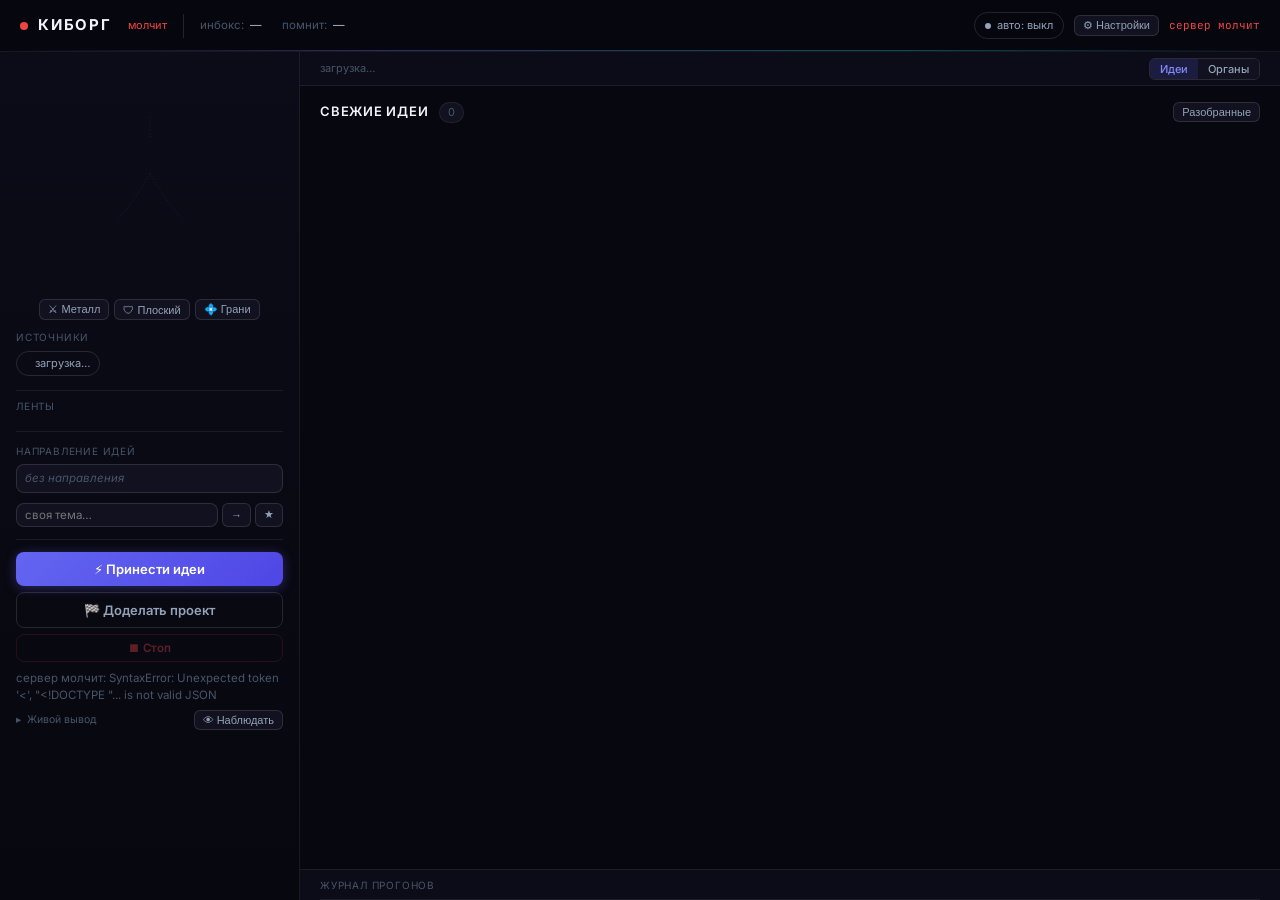
==== commit 0d4d2328: "пульт: честный тултип фабрики — не «папка отсутствует» (папка есть), а «активного пакета нет» Найден" ====
--- a/panel/index.html
+++ b/panel/index.html
@@ -1533,7 +1533,7 @@
   let txt, color, title;
   if (!lab.exists) {
     txt = 'спит'; color = 'var(--ink3)';
-    title = 'папка .feature-lab отсутствует — фабрика фич сейчас не запускалась';
+    title = 'фабрика фич: активного пакета нет (router.json отсутствует — либо не запускалась, либо пакет впитан в код/архив)';
   } else if (!feats.length) {
     txt = 'пусто'; color = 'var(--ink3)'; title = 'фабрика запускалась, готовых фич нет';
   } else if (lab.locked) {
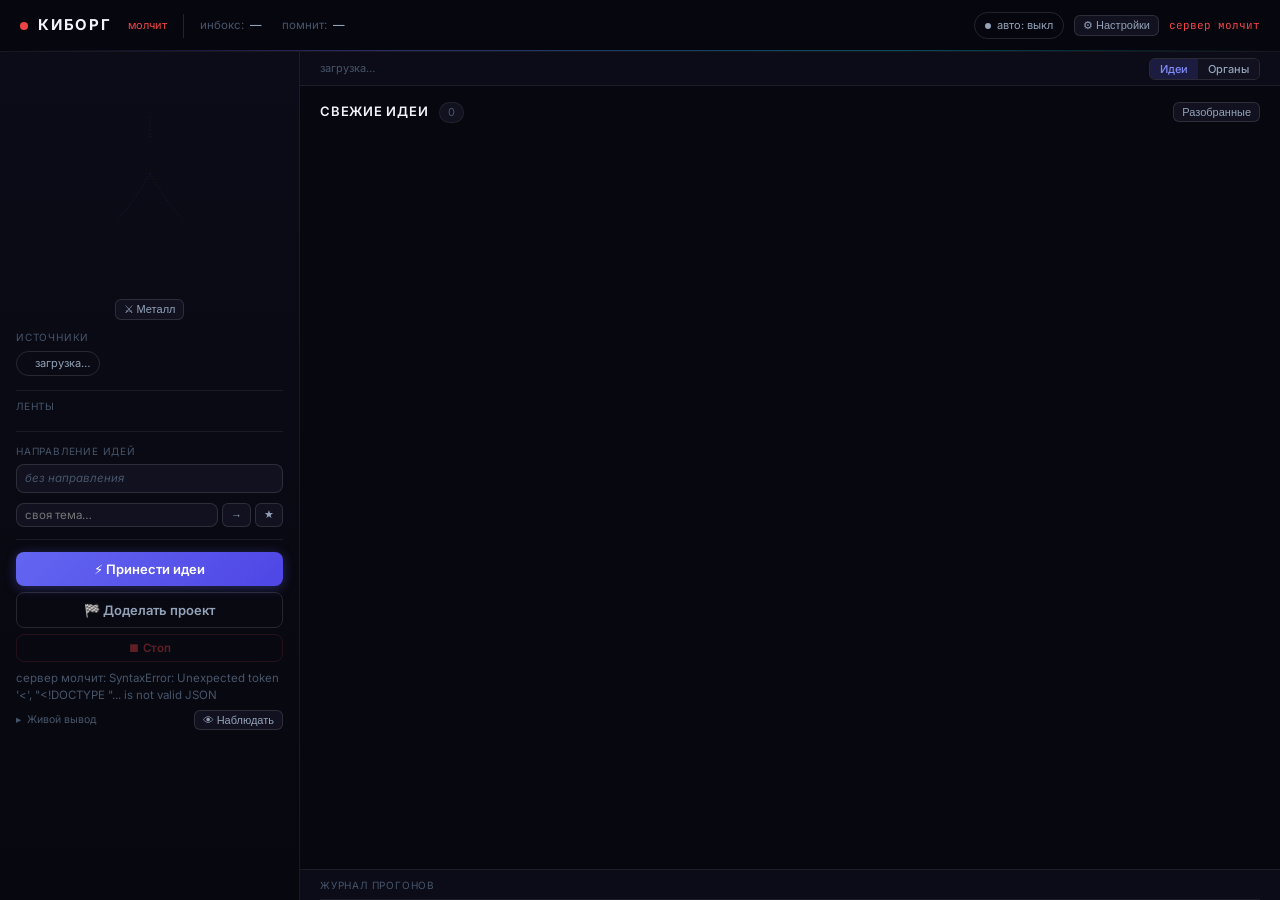
==== commit 81bac1cd: "пульт: honest-источники (по живому конфигу) + рыцарь только Металл - «Источники» в дашборде показыва" ====
--- a/panel/index.html
+++ b/panel/index.html
@@ -439,6 +439,7 @@
 .plod-btn { margin-top:4px; padding:7px 16px; font-size:12px; border-radius:8px;
   border:1px solid var(--line,#1e2233); background: var(--bg3); color: var(--ink2); cursor:pointer; }
 .plod-btn:hover { color: var(--ink); border-color: var(--green); }
+.plod-btn:disabled { opacity: .5; cursor: default; border-color: var(--border); color: var(--ink3); }
 /* пульс мёртв: сервер молчит — точка гаснет, не врёт зелёным */
 .h-pulse.dead { background: var(--red); box-shadow:none; animation:none; }
 .h-pstate { font-size:11px; color: var(--ink3); margin-left:6px; }
@@ -585,6 +586,9 @@
   color: var(--ink); font: 11.5px var(--font); outline: none;
 }
 .folder-add-row input:focus { border-color: var(--blue); }
+.folder-tgl { flex-shrink: 0; }
+.folder-tgl.on { border-color: rgba(34,197,94,0.4); color: var(--green); }
+.folder-path.off { color: var(--ink3); text-decoration: line-through; opacity: .7; }
 
 /* SVG knight styles */
 #knight-svg .breath {
@@ -764,11 +768,9 @@
           <path class="nerve" d="M255,230 Q290,290 320,320" style="animation-delay:-.8s"></path>
           <path class="nerve" d="M255,160 Q255,140 255,120" style="animation-delay:-.4s"></path>
         </svg>
-        <!-- Body style picker -->
+        <!-- Body style picker (только Металл — Плоский/Грани убраны по просьбе юзера 2026-07-18) -->
         <div style="display:flex;gap:5px;margin-top:6px">
           <button class="btn-mini bstyle" data-style="metal" onclick="setBody('metal')">⚔ Металл</button>
-          <button class="btn-mini bstyle" data-style="flat"  onclick="setBody('flat')">🛡 Плоский</button>
-          <button class="btn-mini bstyle" data-style="poly"  onclick="setBody('poly')">💠 Грани</button>
         </div>
       </div>
 
@@ -951,7 +953,7 @@
 let workOrgan = null;
 let replayed = true;
 let runStartMs = null;   // старт текущего прогона (клиентские часы) — для таймера «идёт M:SS», сигнал «не завис»
-let bodyStyle = localStorage.getItem('kbodyStyle') || 'metal';
+let bodyStyle = 'metal';   // только Металл (Плоский/Грани убраны); старый выбор из localStorage игнорим
 let consoleOpen = false;
 let doneOpen = false;
 let FOLD_PROBE = {};
@@ -1020,6 +1022,24 @@
   const al = document.getElementById('h-auto-label');
   ab.className = 'h-auto-badge' + (auto.on ? ' on' : '');
   al.textContent = auto.on ? `авто: ${auto.interval_min}мин` : 'авто: выкл';
+
+  // фон молчит? checked_at — последняя ПРОВЕРКА источников автоциклом (фон пишет его КАЖДЫЙ тик,
+  // даже когда пропускает пустой прогон — «нет нового»). Протух при включённом авто = цикл реально
+  // встал → КРАСНЫЙ. По самой свежести (последней ДОСТАВКЕ) краснеть нельзя: она законно бывает
+  // старой, когда нового просто нет — вышла бы ложная тревога (аудит 2026-07-18).
+  if (fresh && auto.on) {
+    const chk = S && S.sources && S.sources.checked_at;
+    const chAt = chk ? _parseTs(chk) : null;
+    if (chAt && !isNaN(+chAt)) {
+      const ageMin = (Date.now() - chAt.getTime()) / 60000;
+      const staleMin = Math.max((auto.interval_min || 30) * 3, 12);  // 3 пропущенных цикла = встал
+      if (ageMin > staleMin) {
+        fresh.innerHTML = `<b style="color:var(--red)">⚠ фон молчит: ${agoText(chk)}</b>`;
+        fresh.title = `автоцикл должен проверять источники каждые ~${auto.interval_min} мин, `
+                    + `но последняя проверка — ${agoText(chk)}. Похоже, встал — перезапусти пульт.`;
+      }
+    }
+  }
 }
 
 // ─── SOURCES ───
@@ -1028,7 +1048,16 @@
   const el = document.getElementById('sources-chips');
   const s = S && S.sources;
   if (!s || !s.sources) { el.innerHTML = '<span class="src-chip"><span class="src-dot"></span>нет данных</span>'; return; }
-  el.innerHTML = Object.keys(SRC_NM).filter(k => s.sources[k]).map(k => {
+  // показываем только источники, что СЕЙЧАС включены в конфиге (ленты enabled + files, если есть папки),
+  // а не всё, что осталось в source_status с прошлого прогона. Иначе выключенный источник «висит» в
+  // дашборде, хотя в настройках его нет (honesty-баг 2026-07-18: папки удалили → folders.json пуст, а
+  // «Папки 102» ещё светился из стухшего source_status.json).
+  const activeFeeds = (S.feeds && S.feeds.enabled) || [];
+  const filesOn = (((S.folders && S.folders.paths) || []).length > 0);
+  const active = new Set([...activeFeeds, ...(filesOn ? ['files'] : [])]);
+  const keys = Object.keys(SRC_NM).filter(k => s.sources[k] && active.has(k));
+  if (!keys.length) { el.innerHTML = '<span class="src-chip"><span class="src-dot"></span>источники выключены</span>'; return; }
+  el.innerHTML = keys.map(k => {
     const v = s.sources[k];
     const cls = v.ok ? 'ok' : 'bad';
     const cnt = v.ok && v.items ? ` ${v.items}` : '';
@@ -1217,15 +1246,17 @@
   } else {
     batch = 'Сборов ещё не было';
   }
-  const nextLine = auto.on ? `Сам сходит за новыми каждые ~${auto.interval_min} мин`
-                           : 'Авто выкл — можно нажать кнопку';
+  // во время прогона не зовём жать (кнопка задизейблена) — иначе «потыкать вслепую», пока и так идёт
+  const nextLine = busy ? 'идёт сбор — скоро появятся, можно уйти'
+                        : auto.on ? `Сам сходит за новыми каждые ~${auto.interval_min} мин`
+                        : 'Авто выкл — можно нажать кнопку';
   const totals = `Всего наработал: <b>${runs.length}</b> прогонов · <b>${brought}</b> идей принёс · `
                + `<b>${extracted}</b> органов добыто · <b>${nOrg}</b> впаяно · помнит <b>${seen}</b>`;
   return `<div class="plod">
     <div class="plod-status ${busy ? 'busy' : 'alive'}">${statusTxt}</div>
     <div class="plod-batch">${batch}<br><span style="color:var(--ink3)">${nextLine}</span></div>
     <div class="plod-totals">${totals}</div>
-    <button class="plod-btn" onclick="runGoal('приноси свежие идеи')">⚡ Принести сейчас</button>
+    <button class="plod-btn" onclick="runGoal('приноси свежие идеи')"${busy ? ' disabled' : ''}>${busy ? '⚙ идёт сбор…' : '⚡ Принести сейчас'}</button>
   </div>`;
 }
 
@@ -1345,9 +1376,9 @@
 }
 
 // ─── FOLDERS ───
-async function postFolders(paths) {
+async function postFolders(items) {
   const r = await fetch('/api/folders', {method:'POST', headers:{'Content-Type':'application/json'},
-    body: JSON.stringify({paths})});
+    body: JSON.stringify({folders: items})});
   try { const j = await r.json(); if (j && j.probe) FOLD_PROBE = j.probe; } catch(e){}
   refresh();
 }
@@ -1365,29 +1396,40 @@
   return `<span class="folder-note ok">${pr.files}${pr.capped?'+':''} файл.</span>`;
 }
 function renderFoldersModal() {
-  const paths = ((S && S.folders && S.folders.paths) || []);
+  const items = ((S && S.folders && S.folders.folders) || []);
   const el = document.getElementById('modal-folders');
   if (!el) return;
-  el.innerHTML = paths.length
-    ? paths.map((p, i) => `<div class="folder-item">
-        <span class="folder-path" title="${esc(p)}">${esc(p)}</span>
-        ${foldNote(p)}
+  el.innerHTML = items.length
+    ? items.map((f, i) => `<div class="folder-item">
+        <button class="btn-mini folder-tgl${f.on?' on':''}" onclick="toggleFolder(${i})" title="${f.on?'выключить папку':'включить папку'}">${f.on ? '✓ вкл' : '○ выкл'}</button>
+        <span class="folder-path${f.on?'':' off'}" title="${esc(f.path)}">${esc(f.path)}</span>
+        ${foldNote(f.path)}
         <button class="folder-rm" onclick="removeFolder(${i})" title="убрать">×</button>
       </div>`).join('')
     : '<div style="font-size:11.5px;color:var(--ink3);margin-bottom:6px">нет папок — добавь путь ниже</div>';
+}
+// копия списка папок из state (чтобы мутировать локально и отправить целиком)
+function _foldersCopy() {
+  return ((S && S.folders && S.folders.folders) || []).map(f => ({path: f.path, on: f.on}));
 }
 function addFolder() {
   const t = (document.getElementById('modal-folder-input').value || '').trim();
   if (!t) return;
   document.getElementById('modal-folder-input').value = '';
-  const paths = ((S && S.folders && S.folders.paths) || []).slice();
-  paths.push(t);
-  postFolders(paths);
+  const items = _foldersCopy();
+  items.push({path: t, on: true});
+  postFolders(items);
+}
+function toggleFolder(i) {
+  const items = _foldersCopy();
+  if (!items[i]) return;
+  items[i].on = !items[i].on;         // вкл ↔ выкл: выключенная папка остаётся в списке, но прогон её не читает
+  postFolders(items);
 }
 function removeFolder(i) {
-  const paths = ((S && S.folders && S.folders.paths) || []).slice();
-  paths.splice(i, 1);
-  postFolders(paths);
+  const items = _foldersCopy();
+  items.splice(i, 1);
+  postFolders(items);
 }
 
 // ─── SETTINGS MODAL ───
@@ -1505,6 +1547,7 @@
           }
         }
         workOrgan = null;
+        runStartMs = null;   // прогон кончился → таймер «идёт M:SS» стартует с нуля на следующем (в т.ч. фоновом)
         { const ss = document.getElementById('stop-safe'); if (ss) ss.style.display = 'none'; }
         stLine.className = 'run-status-line';
         // в простое — не пустота (провоцирует «потыкать»), а явное «всё тихо, можно уйти»
@@ -1645,6 +1688,10 @@
   try {
     S = await fetch('/api/state').then(r => r.json());
     if (S.error) throw new Error(S.error);
+    // ground-truth от сервера: фоновый (cron/авто) прогон честно виден 5-сек рефрешу, а не только
+    // pollRun (который стартовал лишь с кнопки). Пульс/статус/карточка-плод теперь не врут «отдыхает»,
+    // пока киборг сам собирает по расписанию (honesty-аудит 2026-07-18).
+    running = !!S.running;
     renderHeader();
     renderLab();
     renderKnight();
@@ -1658,6 +1705,9 @@
     renderAutoModal();
     renderFoldersModal();
     renderCouncilModal();
+    // фон замечен рефрешем → поднять живой поллер (консоль/трекер органов/«прервать безопасно»),
+    // если он ещё не крутится. pollRun сам заглохнет, когда прогон кончится.
+    if (S.running && !runPolling) pollRun();
   } catch(e) {
     document.getElementById('h-now').innerHTML = `<span style="color:var(--red)">сервер молчит</span>`;
     // честный пульс: сервер лёг — точка гаснет (красная), а не остаётся зелёной и не врёт «жив»
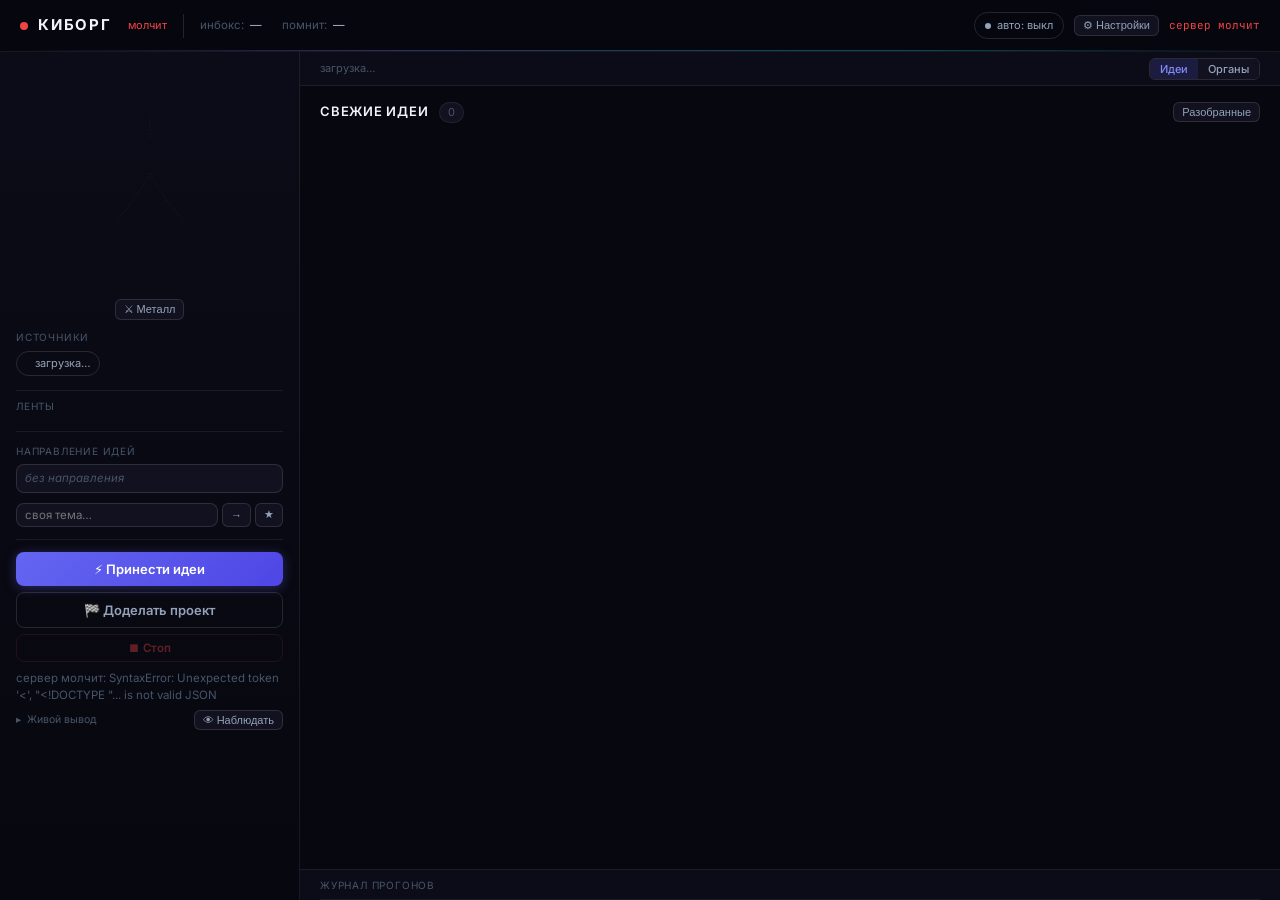
==== commit 4e5c7d29: "фича «отклонённые»: мусор убирает идею и учит генератор/судью - «Мусор» теперь убирает идею из списк" ====
--- a/panel/index.html
+++ b/panel/index.html
@@ -1250,8 +1250,10 @@
   const nextLine = busy ? 'идёт сбор — скоро появятся, можно уйти'
                         : auto.on ? `Сам сходит за новыми каждые ~${auto.interval_min} мин`
                         : 'Авто выкл — можно нажать кнопку';
+  const rej = (S.rejected | 0);
   const totals = `Всего наработал: <b>${runs.length}</b> прогонов · <b>${brought}</b> идей принёс · `
-               + `<b>${extracted}</b> органов добыто · <b>${nOrg}</b> впаяно · помнит <b>${seen}</b>`;
+               + `<b>${extracted}</b> органов добыто · <b>${nOrg}</b> впаяно · помнит <b>${seen}</b>`
+               + (rej ? ` · отклонил <b>${rej}</b>` : '');
   return `<div class="plod">
     <div class="plod-status ${busy ? 'busy' : 'alive'}">${statusTxt}</div>
     <div class="plod-batch">${batch}<br><span style="color:var(--ink3)">${nextLine}</span></div>
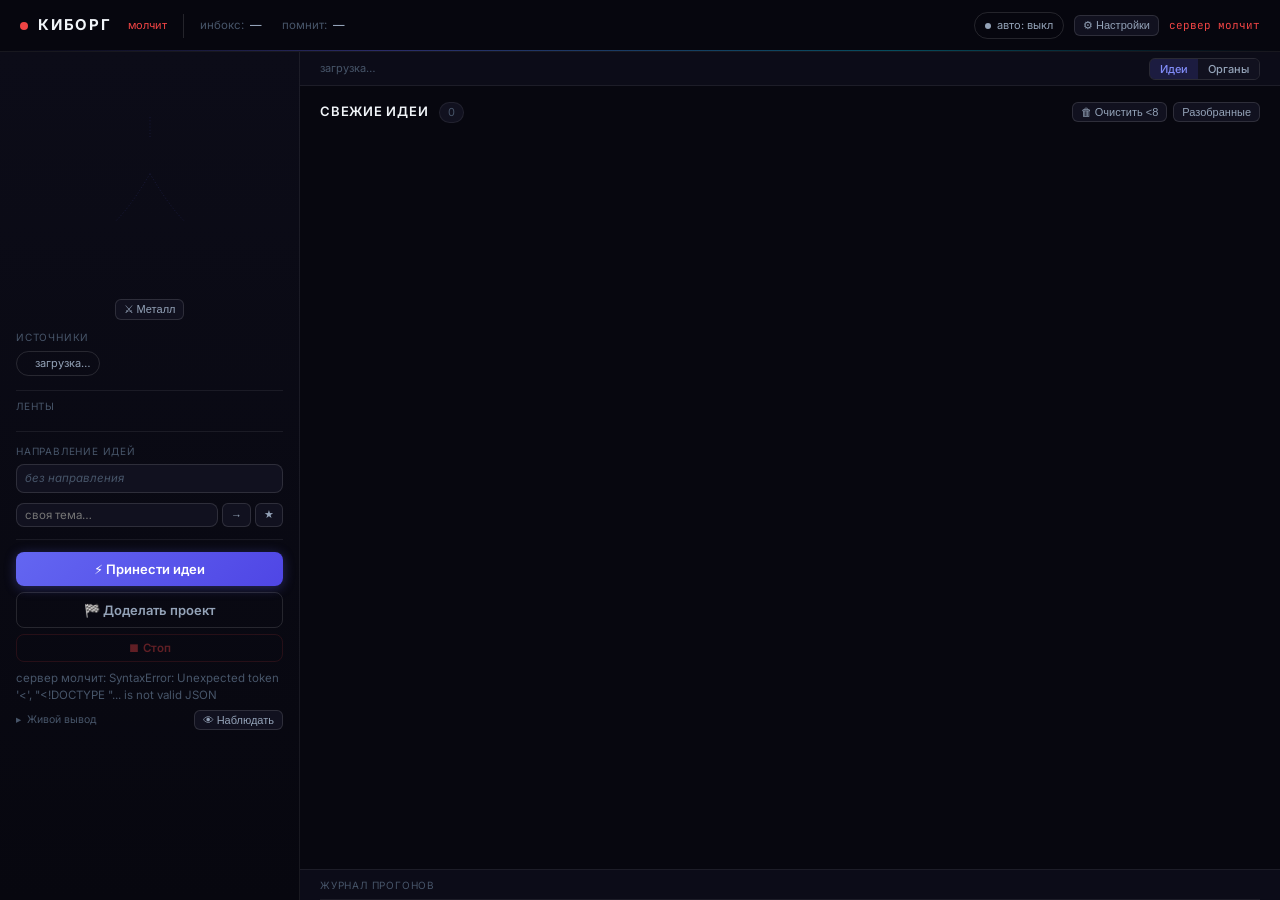
==== commit 0d54423c: "feat: v2-roadmap пайплайна «Принеси идеи» (уровни A+B) + UI v2 + tuning v2-roadmap полностью реализо" ====
--- a/panel/index.html
+++ b/panel/index.html
@@ -861,6 +861,10 @@
           <h2>Свежие идеи</h2>
           <span class="count" id="ideas-count">0</span>
           <div class="panel-actions">
+            <button class="btn-mini" onclick="purgeLowScore()" id="purge-btn"
+                    title="Отправить в мусор все открытые идеи с оценкой ниже 8.0 (оранжевые и серые)">
+              🗑 Очистить &lt;8
+            </button>
             <button class="btn-mini" onclick="toggleDone()" id="done-toggle-btn">Разобранные</button>
           </div>
         </div>
@@ -1314,6 +1318,43 @@
     body: JSON.stringify({id, status})}).then(r => r.json()).catch(() => ({ok:false,msg:'сеть'}));
   if (!r.ok) { if (card) card.classList.remove('dismissing'); alert('не вышло: '+(r.msg||'')); }
   setTimeout(refresh, 250);
+}
+
+async function purgeLowScore() {
+  // Массовый триаж: все открытые идеи с оценкой < 8 → мусор. Просим подтверждение (как и кнопки
+  // разборки), показываем сколько нашлось кандидатов на сервере. Порог 8.0 = граница зелёного круга.
+  const open = S && S.inbox ? S.inbox.ideas.filter(i => i.status === 'open') : [];
+  const low = open.filter(i => i.score != null && parseFloat(i.score) < 8.0);
+  if (!low.length) {
+    alert('Нет идей с оценкой ниже 8.0 — очищать нечего.');
+    return;
+  }
+  const sample = low.slice(0, 5).map(i => `  #${i.id} (${parseFloat(i.score).toFixed(1)}): ${(i.title||'').slice(0,50)}`).join('\n');
+  const more = low.length > 5 ? `\n  ...и ещё ${low.length - 5}` : '';
+  if (!confirm(`Отправить в мусор ВСЕ открытые идеи с оценкой < 8.0?\n\nНайдено: ${low.length} шт.\n\n${sample}${more}\n\nЭто нельзя отменить.`)) {
+    return;
+  }
+  const btn = document.getElementById('purge-btn');
+  const origText = btn ? btn.textContent : '';
+  if (btn) { btn.disabled = true; btn.textContent = '⏳ очищаю…'; }
+  try {
+    const r = await fetch('/api/ideas/purge', {method:'POST', headers:{'Content-Type':'application/json'},
+      body: JSON.stringify({threshold: 8.0})}).then(r => r.json()).catch(() => ({ok:false,msg:'сеть'}));
+    if (r.ok) {
+      const failTxt = r.failed ? ` · ошибок: ${r.failed}` : '';
+      const msg = `Готово: зачищено ${r.purged} идей с оценкой < 8.0${failTxt}`;
+      // не alert (бесит), а просто обновим UI — статистику увидит в углу/журнале
+      console.log('[purge]', msg, r);
+      // если что-то не вышло — покажем детали
+      if (r.failed) alert(msg + '\n\nЧасть идей не вышло зачистить:\n' +
+        (r.failed_details||[]).map(f => `  #${f.id}: ${f.msg}`).join('\n'));
+    } else {
+      alert('Не вышло: ' + (r.msg || 'неизвестно'));
+    }
+  } finally {
+    if (btn) { btn.disabled = false; btn.textContent = origText; }
+    refresh();
+  }
 }
 
 // ─── RUNS ───
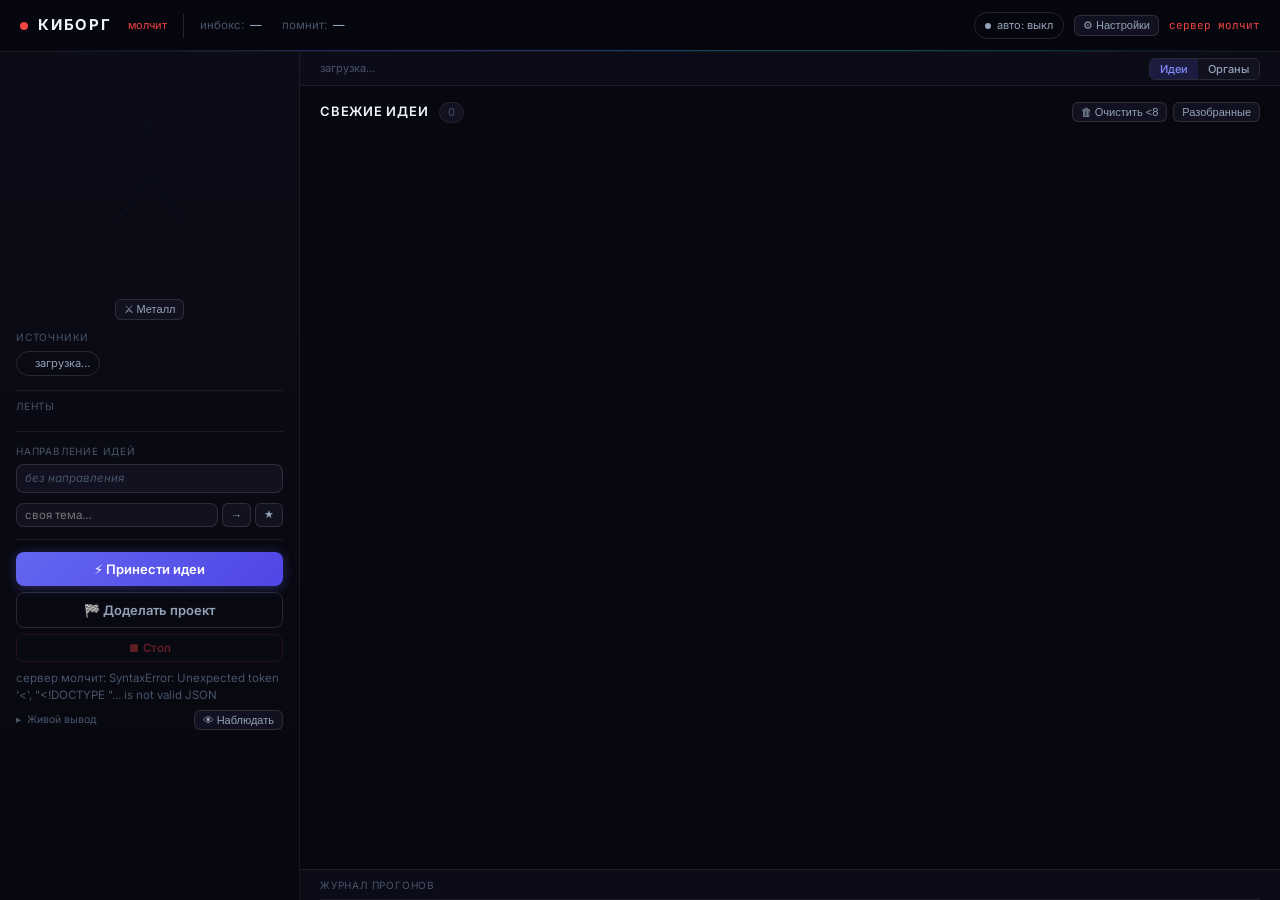
==== commit 90dced94: "fix(sources): make self reflection independent" ====
--- a/panel/index.html
+++ b/panel/index.html
@@ -1047,7 +1047,7 @@
 }
 
 // ─── SOURCES ───
-const SRC_NM = {hn:'HN', reddit:'Reddit', lobsters:'Lobsters', gh_trending:'GitHub', telegram:'Telegram', files:'Папки'};
+const SRC_NM = {hn:'HN', reddit:'Reddit', lobsters:'Lobsters', gh_trending:'GitHub', telegram:'Telegram', self:'Сам Киборг', files:'Папки'};
 function renderSources() {
   const el = document.getElementById('sources-chips');
   const s = S && S.sources;
@@ -1059,10 +1059,13 @@
   const activeFeeds = (S.feeds && S.feeds.enabled) || [];
   const filesOn = (((S.folders && S.folders.paths) || []).length > 0);
   const active = new Set([...activeFeeds, ...(filesOn ? ['files'] : [])]);
-  const keys = Object.keys(SRC_NM).filter(k => s.sources[k] && active.has(k));
+  const keys = Object.keys(SRC_NM).filter(k => active.has(k));
   if (!keys.length) { el.innerHTML = '<span class="src-chip"><span class="src-dot"></span>источники выключены</span>'; return; }
   el.innerHTML = keys.map(k => {
     const v = s.sources[k];
+    if (!v) {
+      return `<span class="src-chip" title="ещё не проверен"><span class="src-dot"></span>${esc(SRC_NM[k])}</span>`;
+    }
     const cls = v.ok ? 'ok' : 'bad';
     const cnt = v.ok && v.items ? ` ${v.items}` : '';
     const title = v.error ? ` title="${esc(v.error)}"` : '';
@@ -1071,8 +1074,8 @@
 }
 
 // ─── FEEDS ───
-const FEED_NM = {hn:'HN', reddit:'Reddit', lobsters:'Lobsters', gh_trending:'GitHub', telegram:'Telegram'};
-const FEED_VERIFIED = {telegram: true};
+const FEED_NM = {hn:'HN', reddit:'Reddit', lobsters:'Lobsters', gh_trending:'GitHub', telegram:'Telegram', self:'Сам Киборг'};
+const FEED_VERIFIED = {telegram: true, self: true};
 async function postFeeds(enabled) {
   await fetch('/api/feeds', {method:'POST', headers:{'Content-Type':'application/json'}, body: JSON.stringify({enabled})});
   refresh();
@@ -1373,7 +1376,7 @@
     let warn = '';
     if (r.degraded) {
       // норм. гигиена памяти (дедуп/stub-фильтр) = не авария → серый «·», без красного ⚠;
-      // настоящий сбой (источник в фолбэке / мозг недоступен) → янтарный ⚠
+      // настоящий сбой (источники недоступны / мозг недоступен) → янтарный ⚠
       const benign = /дубликат|stub/.test(r.degraded) && !/фолбэк|недоступен/.test(r.degraded);
       warn = `<div style="font-size:11px; color:${benign ? 'var(--ink3)' : 'var(--amber)'}; margin-top:2px;">`
            + `${benign ? '·' : '⚠'} ${esc(r.degraded)}</div>`;
